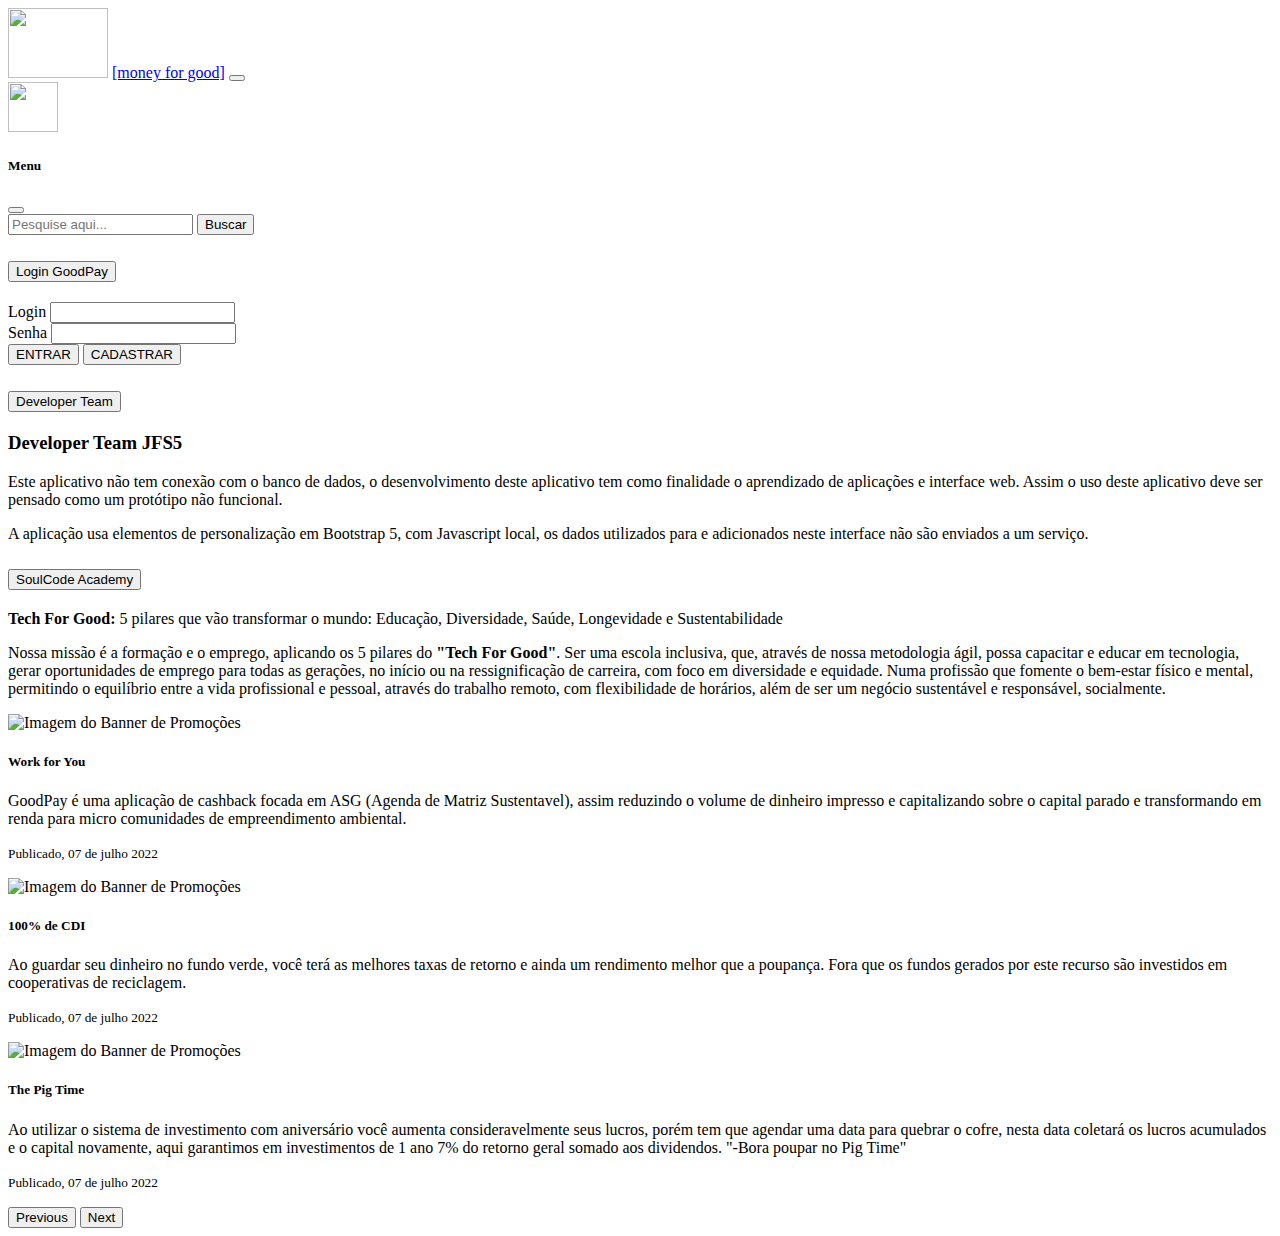
==== index.html @ ce512771 "Atualização de Aula" ====
<!DOCTYPE html>
<html lang="pt-br">

<head>
    <meta charset="UTF-8">
    <meta http-equiv="X-UA-Compatible" content="IE=edge">
    <meta name="viewport" content="width=device-width, initial-scale=1.0">
    <title>Goodpay</title>
    <link href="https://cdn.jsdelivr.net/npm/bootstrap@5.2.1/dist/css/bootstrap.min.css" rel="stylesheet"
        integrity="sha384-iYQeCzEYFbKjA/T2uDLTpkwGzCiq6soy8tYaI1GyVh/UjpbCx/TYkiZhlZB6+fzT" crossorigin="anonymous">
    <link rel="stylesheet" href="./css/styles.css">
</head>

<body>
    <header>
        <nav class="navbar bg-light">
            <div class="container-fluid">
                <img src="./img/logo/GoodPayBanner.png" width="100" height="70" alt="">
                <a class="navbar-brand" href="#">[money for good]</a>
                <button class="navbar-toggler" type="button" data-bs-toggle="offcanvas"
                    data-bs-target="#offcanvasNavbar" aria-controls="offcanvasNavbar">
                    <span class="navbar-toggler-icon"></span>
                </button>
                <div class="offcanvas offcanvas-end" tabindex="-1" id="offcanvasNavbar"
                    aria-labelledby="offcanvasNavbarLabel">
                    <div class="offcanvas-header">
                        <img src="./img/logo/GoodPay.png" width="50" height="50" alt="">
                        <h5 class="offcanvas-title" id="offcanvasNavbarLabel">Menu</h5>
                        <button type="button" class="btn-close" data-bs-dismiss="offcanvas" aria-label="Close"></button>
                    </div>
                    <div class="offcanvas-body">

                        <form class="d-flex" role="search">
                            <input class="form-control me-2" type="search" placeholder="Pesquise aqui..."
                                aria-label="Search">
                            <button class="btn btn-outline-success" type="submit">Buscar</button>
                        </form>
                        <div class="accordion mt-3" id="accordionExample">
                            <div class="accordion-item">
                                <h2 class="accordion-header" id="headingOne">
                                    <button class="accordion-button" type="button" data-bs-toggle="collapse"
                                        data-bs-target="#collapseOne" aria-expanded="true" aria-controls="collapseOne">
                                        Login GoodPay
                                    </button>
                                </h2>
                                <div id="collapseOne" class="accordion-collapse collapse " aria-labelledby="headingOne"
                                    data-bs-parent="#accordionExample">
                                    <div class="accordion-body">
                                        <div class="input-group input-group-lg">

                                            <span class="input-group-text mb-3" id="inputGroup-sizing-lg">Login</span>
                                            <input type="text" class="form-control mb-3"
                                                aria-label="Sizing example input"
                                                aria-describedby="inputGroup-sizing-lg">
                                        </div>

                                        <div class="input-group input-group-lg">
                                            <span class="input-group-text mb-3" id="inputGroup-sizing-lg">Senha</span>
                                            <input type="password" class="form-control mb-3"
                                                aria-label="Sizing example input"
                                                aria-describedby="inputGroup-sizing-lg">
                                        </div>
                                        <div class="d-grid gap-2">
                                            <button class="btn btn-outline-success" type="button">ENTRAR </button>
                                            <button class="btn btn-outline-dark" type="button"
                                                onclick="cadastrar()">CADASTRAR</button>
                                        </div>

                                    </div>
                                </div>
                            </div>
                            <div class="accordion-item">
                                <h2 class="accordion-header" id="headingTwo">
                                    <button class="accordion-button collapsed" type="button" data-bs-toggle="collapse"
                                        data-bs-target="#collapseTwo" aria-expanded="false" aria-controls="collapseTwo">
                                        Developer Team
                                    </button>
                                </h2>
                                <div id="collapseTwo" class="accordion-collapse collapse" aria-labelledby="headingTwo"
                                    data-bs-parent="#accordionExample">
                                    <div class="accordion-body">
                                        <h3>Developer Team <span class="badge bg-success
                                    ">JFS5</span></h3>
                                        <p>Este aplicativo não tem conexão com o banco de dados, o
                                            desenvolvimento deste aplicativo tem como finalidade o
                                            aprendizado de aplicações e interface web. Assim o uso
                                            deste aplicativo deve ser pensado como um protótipo não
                                            funcional.
                                        </p>
                                        <p>A aplicação usa elementos de personalização em Bootstrap
                                            5, com Javascript local, os dados utilizados para e
                                            adicionados neste interface não são enviados a um
                                            serviço.
                                        </p>
                                    </div>
                                </div>
                            </div>
                            <div class="accordion-item">
                                <h2 class="accordion-header" id="headingThree">
                                    <button class="accordion-button collapsed" type="button" data-bs-toggle="collapse"
                                        data-bs-target="#collapseThree" aria-expanded="false"
                                        aria-controls="collapseThree">
                                        SoulCode Academy
                                    </button>
                                </h2>
                                <div id="collapseThree" class="accordion-collapse collapse"
                                    aria-labelledby="headingThree" data-bs-parent="#accordionExample">
                                    <div class="accordion-body">
                                        <p>
                                            <strong>Tech For Good:</strong> 5 pilares que vão transformar o mundo:
                                            Educação, Diversidade, Saúde, Longevidade e
                                            Sustentabilidade
                                        </p>
                                        <p>
                                            Nossa missão é a formação e o emprego, aplicando os 5
                                            pilares do <strong>"Tech For Good"</strong>. Ser uma escola inclusiva,
                                            que, através de nossa metodologia ágil, possa capacitar
                                            e educar em tecnologia, gerar oportunidades de emprego
                                            para todas as gerações, no início ou na ressignificação
                                            de carreira, com foco em diversidade e equidade. Numa
                                            profissão que fomente o bem-estar físico e mental,
                                            permitindo o equilíbrio entre a vida profissional e
                                            pessoal, através do trabalho remoto, com flexibilidade
                                            de horários, além de ser um negócio sustentável e
                                            responsável, socialmente.
                                        </p>
                                    </div>
                                </div>
                            </div>
                        </div>
                    </div>
                </div>
            </div>
        </nav>
    </header>
    <main class="mt-5">
        <div class="container">
        <div
          id="carouselExampleControls"
          class="carousel slide"
          data-bs-ride="carousel"
        >
          <div class="carousel-inner">
            <div class="carousel-item active">
              <div class="card mb-3">
                <img
                  src="img/banner/BannerGoodPay.png"
                  class="card-img-top"
                  alt="Imagem do Banner de Promoções"
                />
                <div class="card-body">
                  <h5 class="card-title">Work for You</h5>
                  <p class="card-text">
                    GoodPay é uma aplicação de cashback focada em ASG (Agenda de
                    Matriz Sustentavel), assim reduzindo o volume de dinheiro
                    impresso e capitalizando sobre o capital parado e
                    transformando em renda para micro comunidades de
                    empreendimento ambiental.
                  </p>
                  <p class="card-text">
                    <small class="text-muted"
                      >Publicado, 07 de julho 2022</small
                    >
                  </p>
                </div>
              </div>
            </div>
            <div class="carousel-item">
              <div class="card mb-3">
                <img
                  src="img/banner/BannerGoodPay2.png"
                  class="card-img-top"
                  alt="Imagem do Banner de Promoções"
                />
                <div class="card-body">
                  <h5 class="card-title">100% de CDI</h5>
                  <p class="card-text">
                    Ao guardar seu dinheiro no fundo verde, você terá as
                    melhores taxas de retorno e ainda um rendimento melhor que a
                    poupança. Fora que os fundos gerados por este recurso são
                    investidos em cooperativas de reciclagem.
                  </p>
                  <p class="card-text">
                    <small class="text-muted"
                      >Publicado, 07 de julho 2022</small
                    >
                  </p>
                </div>
              </div>
            </div>
            <div class="carousel-item">
              <div class="card mb-3">
                <img
                  src="img/banner/BannerGoodPay3.png"
                  class="card-img-top"
                  alt="Imagem do Banner de Promoções"
                />
                <div class="card-body">
                  <h5 class="card-title">The Pig Time</h5>
                  <p class="card-text">
                    Ao utilizar o sistema de investimento com aniversário você
                    aumenta consideravelmente seus lucros, porém tem que agendar
                    uma data para quebrar o cofre, nesta data coletará os lucros
                    acumulados e o capital novamente, aqui garantimos em
                    investimentos de 1 ano 7% do retorno geral somado aos
                    dividendos. "-Bora poupar no Pig Time"
                  </p>
                  <p class="card-text">
                    <small class="text-muted"
                      >Publicado, 07 de julho 2022</small
                    >
                  </p>
                </div>
              </div>
            </div>
          </div>
          <button
            class="carousel-control-prev"
            type="button"
            data-bs-target="#carouselExampleControls"
            data-bs-slide="prev"
          >
            <span class="carousel-control-prev-icon" aria-hidden="true"></span>
            <span class="visually-hidden">Previous</span>
          </button>
          <button
            class="carousel-control-next"
            type="button"
            data-bs-target="#carouselExampleControls"
            data-bs-slide="next"
          >
            <span class="carousel-control-next-icon" aria-hidden="true"></span>
            <span class="visually-hidden">Next</span>
          </button>
        </div>
    </div>
    </main>

    <!-- JavaScript Bundle with Popper -->
    <script src="https://cdn.jsdelivr.net/npm/bootstrap@5.2.1/dist/js/bootstrap.bundle.min.js"
        integrity="sha384-u1OknCvxWvY5kfmNBILK2hRnQC3Pr17a+RTT6rIHI7NnikvbZlHgTPOOmMi466C8"
        crossorigin="anonymous"></script>
</body>

</html>
---- css/styles.css ----
*{
    box-sizing: border-box;
}
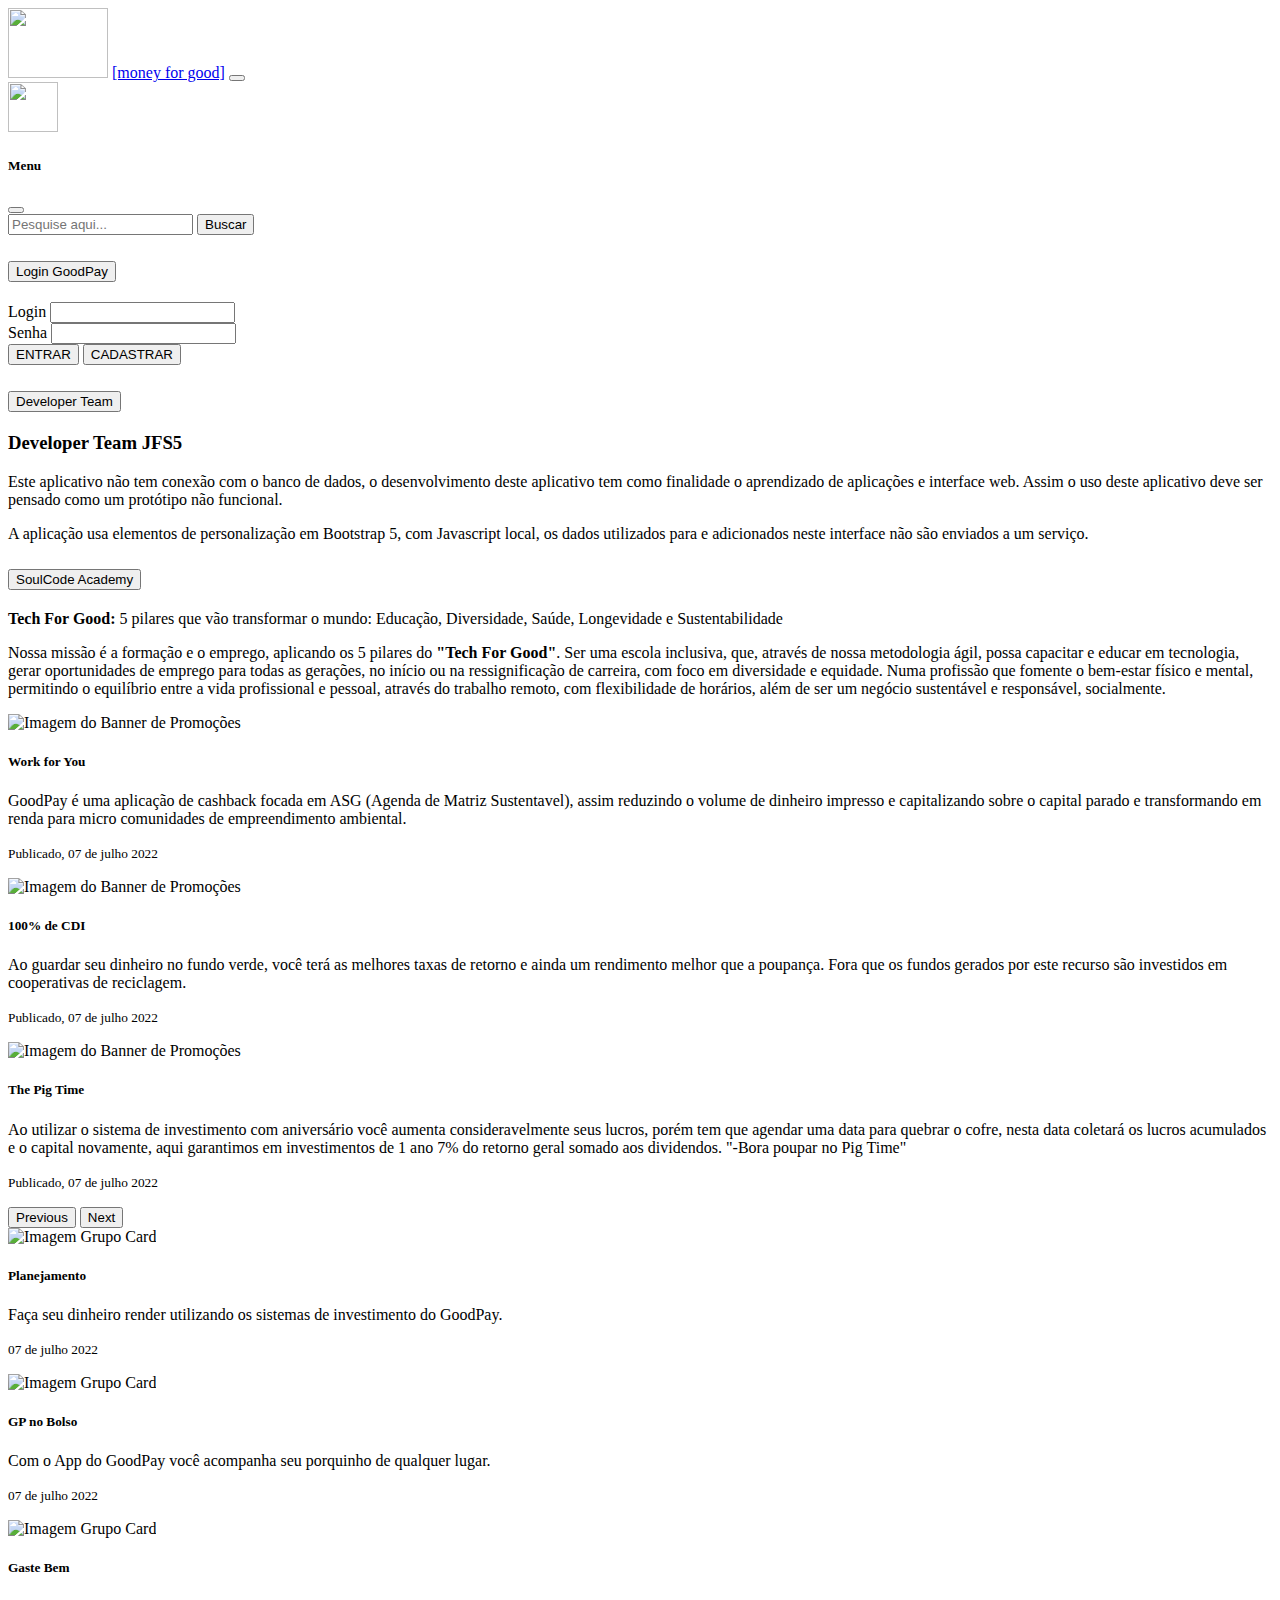
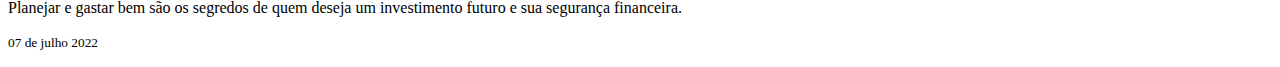
==== commit ff472995: "add cards" ====
--- a/index.html
+++ b/index.html
@@ -2,244 +2,244 @@
 <html lang="pt-br">
 
 <head>
-    <meta charset="UTF-8">
-    <meta http-equiv="X-UA-Compatible" content="IE=edge">
-    <meta name="viewport" content="width=device-width, initial-scale=1.0">
-    <title>Goodpay</title>
-    <link href="https://cdn.jsdelivr.net/npm/bootstrap@5.2.1/dist/css/bootstrap.min.css" rel="stylesheet"
-        integrity="sha384-iYQeCzEYFbKjA/T2uDLTpkwGzCiq6soy8tYaI1GyVh/UjpbCx/TYkiZhlZB6+fzT" crossorigin="anonymous">
-    <link rel="stylesheet" href="./css/styles.css">
+  <meta charset="UTF-8">
+  <meta http-equiv="X-UA-Compatible" content="IE=edge">
+  <meta name="viewport" content="width=device-width, initial-scale=1.0">
+  <title>Goodpay</title>
+  <link href="https://cdn.jsdelivr.net/npm/bootstrap@5.2.1/dist/css/bootstrap.min.css" rel="stylesheet"
+    integrity="sha384-iYQeCzEYFbKjA/T2uDLTpkwGzCiq6soy8tYaI1GyVh/UjpbCx/TYkiZhlZB6+fzT" crossorigin="anonymous">
+  <link rel="stylesheet" href="./css/styles.css">
+  
 </head>
 
 <body>
-    <header>
-        <nav class="navbar bg-light">
-            <div class="container-fluid">
-                <img src="./img/logo/GoodPayBanner.png" width="100" height="70" alt="">
-                <a class="navbar-brand" href="#">[money for good]</a>
-                <button class="navbar-toggler" type="button" data-bs-toggle="offcanvas"
-                    data-bs-target="#offcanvasNavbar" aria-controls="offcanvasNavbar">
-                    <span class="navbar-toggler-icon"></span>
-                </button>
-                <div class="offcanvas offcanvas-end" tabindex="-1" id="offcanvasNavbar"
-                    aria-labelledby="offcanvasNavbarLabel">
-                    <div class="offcanvas-header">
-                        <img src="./img/logo/GoodPay.png" width="50" height="50" alt="">
-                        <h5 class="offcanvas-title" id="offcanvasNavbarLabel">Menu</h5>
-                        <button type="button" class="btn-close" data-bs-dismiss="offcanvas" aria-label="Close"></button>
+  <header>
+    <nav class="navbar bg-light">
+      <div class="container-fluid">
+        <img src="./img/logo/GoodPayBanner.png" width="100" height="70" alt="">
+        <a class="navbar-brand" href="#">[money for good]</a>
+        <button class="navbar-toggler" type="button" data-bs-toggle="offcanvas" data-bs-target="#offcanvasNavbar"
+          aria-controls="offcanvasNavbar">
+          <span class="navbar-toggler-icon"></span>
+        </button>
+        <div class="offcanvas offcanvas-end" tabindex="-1" id="offcanvasNavbar" aria-labelledby="offcanvasNavbarLabel">
+          <div class="offcanvas-header">
+            <img src="./img/logo/GoodPay.png" width="50" height="50" alt="">
+            <h5 class="offcanvas-title" id="offcanvasNavbarLabel">Menu</h5>
+            <button type="button" class="btn-close" data-bs-dismiss="offcanvas" aria-label="Close"></button>
+          </div>
+          <div class="offcanvas-body">
+
+            <form class="d-flex" role="search">
+              <input class="form-control me-2" type="search" placeholder="Pesquise aqui..." aria-label="Search">
+              <button class="btn btn-outline-success" type="submit">Buscar</button>
+            </form>
+            <div class="accordion mt-3" id="accordionExample">
+              <div class="accordion-item">
+                <h2 class="accordion-header" id="headingOne">
+                  <button class="accordion-button" type="button" data-bs-toggle="collapse" data-bs-target="#collapseOne"
+                    aria-expanded="true" aria-controls="collapseOne">
+                    Login GoodPay
+                  </button>
+                </h2>
+                <div id="collapseOne" class="accordion-collapse collapse " aria-labelledby="headingOne"
+                  data-bs-parent="#accordionExample">
+                  <div class="accordion-body">
+                    <div class="input-group input-group-lg">
+
+                      <span class="input-group-text mb-3" id="inputGroup-sizing-lg">Login</span>
+                      <input type="text" class="form-control mb-3" aria-label="Sizing example input"
+                        aria-describedby="inputGroup-sizing-lg">
                     </div>
-                    <div class="offcanvas-body">
-
-                        <form class="d-flex" role="search">
-                            <input class="form-control me-2" type="search" placeholder="Pesquise aqui..."
-                                aria-label="Search">
-                            <button class="btn btn-outline-success" type="submit">Buscar</button>
-                        </form>
-                        <div class="accordion mt-3" id="accordionExample">
-                            <div class="accordion-item">
-                                <h2 class="accordion-header" id="headingOne">
-                                    <button class="accordion-button" type="button" data-bs-toggle="collapse"
-                                        data-bs-target="#collapseOne" aria-expanded="true" aria-controls="collapseOne">
-                                        Login GoodPay
-                                    </button>
-                                </h2>
-                                <div id="collapseOne" class="accordion-collapse collapse " aria-labelledby="headingOne"
-                                    data-bs-parent="#accordionExample">
-                                    <div class="accordion-body">
-                                        <div class="input-group input-group-lg">
-
-                                            <span class="input-group-text mb-3" id="inputGroup-sizing-lg">Login</span>
-                                            <input type="text" class="form-control mb-3"
-                                                aria-label="Sizing example input"
-                                                aria-describedby="inputGroup-sizing-lg">
-                                        </div>
-
-                                        <div class="input-group input-group-lg">
-                                            <span class="input-group-text mb-3" id="inputGroup-sizing-lg">Senha</span>
-                                            <input type="password" class="form-control mb-3"
-                                                aria-label="Sizing example input"
-                                                aria-describedby="inputGroup-sizing-lg">
-                                        </div>
-                                        <div class="d-grid gap-2">
-                                            <button class="btn btn-outline-success" type="button">ENTRAR </button>
-                                            <button class="btn btn-outline-dark" type="button"
-                                                onclick="cadastrar()">CADASTRAR</button>
-                                        </div>
-
-                                    </div>
-                                </div>
-                            </div>
-                            <div class="accordion-item">
-                                <h2 class="accordion-header" id="headingTwo">
-                                    <button class="accordion-button collapsed" type="button" data-bs-toggle="collapse"
-                                        data-bs-target="#collapseTwo" aria-expanded="false" aria-controls="collapseTwo">
-                                        Developer Team
-                                    </button>
-                                </h2>
-                                <div id="collapseTwo" class="accordion-collapse collapse" aria-labelledby="headingTwo"
-                                    data-bs-parent="#accordionExample">
-                                    <div class="accordion-body">
-                                        <h3>Developer Team <span class="badge bg-success
+
+                    <div class="input-group input-group-lg">
+                      <span class="input-group-text mb-3" id="inputGroup-sizing-lg">Senha</span>
+                      <input type="password" class="form-control mb-3" aria-label="Sizing example input"
+                        aria-describedby="inputGroup-sizing-lg">
+                    </div>
+                    <div class="d-grid gap-2">
+                      <button class="btn btn-outline-success" type="button">ENTRAR </button>
+                      <button class="btn btn-outline-dark" type="button" onclick="cadastrar()">CADASTRAR</button>
+                    </div>
+
+                  </div>
+                </div>
+              </div>
+              <div class="accordion-item">
+                <h2 class="accordion-header" id="headingTwo">
+                  <button class="accordion-button collapsed" type="button" data-bs-toggle="collapse"
+                    data-bs-target="#collapseTwo" aria-expanded="false" aria-controls="collapseTwo">
+                    Developer Team
+                  </button>
+                </h2>
+                <div id="collapseTwo" class="accordion-collapse collapse" aria-labelledby="headingTwo"
+                  data-bs-parent="#accordionExample">
+                  <div class="accordion-body">
+                    <h3>Developer Team <span class="badge bg-success
                                     ">JFS5</span></h3>
-                                        <p>Este aplicativo não tem conexão com o banco de dados, o
-                                            desenvolvimento deste aplicativo tem como finalidade o
-                                            aprendizado de aplicações e interface web. Assim o uso
-                                            deste aplicativo deve ser pensado como um protótipo não
-                                            funcional.
-                                        </p>
-                                        <p>A aplicação usa elementos de personalização em Bootstrap
-                                            5, com Javascript local, os dados utilizados para e
-                                            adicionados neste interface não são enviados a um
-                                            serviço.
-                                        </p>
-                                    </div>
-                                </div>
-                            </div>
-                            <div class="accordion-item">
-                                <h2 class="accordion-header" id="headingThree">
-                                    <button class="accordion-button collapsed" type="button" data-bs-toggle="collapse"
-                                        data-bs-target="#collapseThree" aria-expanded="false"
-                                        aria-controls="collapseThree">
-                                        SoulCode Academy
-                                    </button>
-                                </h2>
-                                <div id="collapseThree" class="accordion-collapse collapse"
-                                    aria-labelledby="headingThree" data-bs-parent="#accordionExample">
-                                    <div class="accordion-body">
-                                        <p>
-                                            <strong>Tech For Good:</strong> 5 pilares que vão transformar o mundo:
-                                            Educação, Diversidade, Saúde, Longevidade e
-                                            Sustentabilidade
-                                        </p>
-                                        <p>
-                                            Nossa missão é a formação e o emprego, aplicando os 5
-                                            pilares do <strong>"Tech For Good"</strong>. Ser uma escola inclusiva,
-                                            que, através de nossa metodologia ágil, possa capacitar
-                                            e educar em tecnologia, gerar oportunidades de emprego
-                                            para todas as gerações, no início ou na ressignificação
-                                            de carreira, com foco em diversidade e equidade. Numa
-                                            profissão que fomente o bem-estar físico e mental,
-                                            permitindo o equilíbrio entre a vida profissional e
-                                            pessoal, através do trabalho remoto, com flexibilidade
-                                            de horários, além de ser um negócio sustentável e
-                                            responsável, socialmente.
-                                        </p>
-                                    </div>
-                                </div>
-                            </div>
-                        </div>
-                    </div>
+                    <p>Este aplicativo não tem conexão com o banco de dados, o
+                      desenvolvimento deste aplicativo tem como finalidade o
+                      aprendizado de aplicações e interface web. Assim o uso
+                      deste aplicativo deve ser pensado como um protótipo não
+                      funcional.
+                    </p>
+                    <p>A aplicação usa elementos de personalização em Bootstrap
+                      5, com Javascript local, os dados utilizados para e
+                      adicionados neste interface não são enviados a um
+                      serviço.
+                    </p>
+                  </div>
                 </div>
-            </div>
-        </nav>
-    </header>
-    <main class="mt-5">
-        <div class="container">
-        <div
-          id="carouselExampleControls"
-          class="carousel slide"
-          data-bs-ride="carousel"
-        >
-          <div class="carousel-inner">
-            <div class="carousel-item active">
-              <div class="card mb-3">
-                <img
-                  src="img/banner/BannerGoodPay.png"
-                  class="card-img-top"
-                  alt="Imagem do Banner de Promoções"
-                />
-                <div class="card-body">
-                  <h5 class="card-title">Work for You</h5>
-                  <p class="card-text">
-                    GoodPay é uma aplicação de cashback focada em ASG (Agenda de
-                    Matriz Sustentavel), assim reduzindo o volume de dinheiro
-                    impresso e capitalizando sobre o capital parado e
-                    transformando em renda para micro comunidades de
-                    empreendimento ambiental.
-                  </p>
-                  <p class="card-text">
-                    <small class="text-muted"
-                      >Publicado, 07 de julho 2022</small
-                    >
-                  </p>
+              </div>
+              <div class="accordion-item">
+                <h2 class="accordion-header" id="headingThree">
+                  <button class="accordion-button collapsed" type="button" data-bs-toggle="collapse"
+                    data-bs-target="#collapseThree" aria-expanded="false" aria-controls="collapseThree">
+                    SoulCode Academy
+                  </button>
+                </h2>
+                <div id="collapseThree" class="accordion-collapse collapse" aria-labelledby="headingThree"
+                  data-bs-parent="#accordionExample">
+                  <div class="accordion-body">
+                    <p>
+                      <strong>Tech For Good:</strong> 5 pilares que vão transformar o mundo:
+                      Educação, Diversidade, Saúde, Longevidade e
+                      Sustentabilidade
+                    </p>
+                    <p>
+                      Nossa missão é a formação e o emprego, aplicando os 5
+                      pilares do <strong>"Tech For Good"</strong>. Ser uma escola inclusiva,
+                      que, através de nossa metodologia ágil, possa capacitar
+                      e educar em tecnologia, gerar oportunidades de emprego
+                      para todas as gerações, no início ou na ressignificação
+                      de carreira, com foco em diversidade e equidade. Numa
+                      profissão que fomente o bem-estar físico e mental,
+                      permitindo o equilíbrio entre a vida profissional e
+                      pessoal, através do trabalho remoto, com flexibilidade
+                      de horários, além de ser um negócio sustentável e
+                      responsável, socialmente.
+                    </p>
+                  </div>
                 </div>
               </div>
             </div>
-            <div class="carousel-item">
-              <div class="card mb-3">
-                <img
-                  src="img/banner/BannerGoodPay2.png"
-                  class="card-img-top"
-                  alt="Imagem do Banner de Promoções"
-                />
-                <div class="card-body">
-                  <h5 class="card-title">100% de CDI</h5>
-                  <p class="card-text">
-                    Ao guardar seu dinheiro no fundo verde, você terá as
-                    melhores taxas de retorno e ainda um rendimento melhor que a
-                    poupança. Fora que os fundos gerados por este recurso são
-                    investidos em cooperativas de reciclagem.
-                  </p>
-                  <p class="card-text">
-                    <small class="text-muted"
-                      >Publicado, 07 de julho 2022</small
-                    >
-                  </p>
-                </div>
-              </div>
-            </div>
-            <div class="carousel-item">
-              <div class="card mb-3">
-                <img
-                  src="img/banner/BannerGoodPay3.png"
-                  class="card-img-top"
-                  alt="Imagem do Banner de Promoções"
-                />
-                <div class="card-body">
-                  <h5 class="card-title">The Pig Time</h5>
-                  <p class="card-text">
-                    Ao utilizar o sistema de investimento com aniversário você
-                    aumenta consideravelmente seus lucros, porém tem que agendar
-                    uma data para quebrar o cofre, nesta data coletará os lucros
-                    acumulados e o capital novamente, aqui garantimos em
-                    investimentos de 1 ano 7% do retorno geral somado aos
-                    dividendos. "-Bora poupar no Pig Time"
-                  </p>
-                  <p class="card-text">
-                    <small class="text-muted"
-                      >Publicado, 07 de julho 2022</small
-                    >
-                  </p>
-                </div>
-              </div>
-            </div>
-          </div>
-          <button
-            class="carousel-control-prev"
-            type="button"
-            data-bs-target="#carouselExampleControls"
-            data-bs-slide="prev"
-          >
-            <span class="carousel-control-prev-icon" aria-hidden="true"></span>
-            <span class="visually-hidden">Previous</span>
-          </button>
-          <button
-            class="carousel-control-next"
-            type="button"
-            data-bs-target="#carouselExampleControls"
-            data-bs-slide="next"
-          >
-            <span class="carousel-control-next-icon" aria-hidden="true"></span>
-            <span class="visually-hidden">Next</span>
-          </button>
-        </div>
+          </div>
+        </div>
+      </div>
+    </nav>
+  </header>
+  <main class="mt-5">
+    <div class="container">
+      <div id="carouselExampleControls" class="carousel slide" data-bs-ride="carousel">
+        <div class="carousel-inner">
+          <div class="carousel-item active">
+            <div class="card mb-3">
+              <img src="img/banner/BannerGoodPay.png" class="card-img-top" alt="Imagem do Banner de Promoções" />
+              <div class="card-body">
+                <h5 class="card-title">Work for You</h5>
+                <p class="card-text">
+                  GoodPay é uma aplicação de cashback focada em ASG (Agenda de
+                  Matriz Sustentavel), assim reduzindo o volume de dinheiro
+                  impresso e capitalizando sobre o capital parado e
+                  transformando em renda para micro comunidades de
+                  empreendimento ambiental.
+                </p>
+                <p class="card-text">
+                  <small class="text-muted">Publicado, 07 de julho 2022</small>
+                </p>
+              </div>
+            </div>
+          </div>
+          <div class="carousel-item">
+            <div class="card mb-3">
+              <img src="img/banner/BannerGoodPay2.png" class="card-img-top" alt="Imagem do Banner de Promoções" />
+              <div class="card-body">
+                <h5 class="card-title">100% de CDI</h5>
+                <p class="card-text">
+                  Ao guardar seu dinheiro no fundo verde, você terá as
+                  melhores taxas de retorno e ainda um rendimento melhor que a
+                  poupança. Fora que os fundos gerados por este recurso são
+                  investidos em cooperativas de reciclagem.
+                </p>
+                <p class="card-text">
+                  <small class="text-muted">Publicado, 07 de julho 2022</small>
+                </p>
+              </div>
+            </div>
+          </div>
+          <div class="carousel-item">
+            <div class="card mb-3">
+              <img src="img/banner/BannerGoodPay3.png" class="card-img-top" alt="Imagem do Banner de Promoções" />
+              <div class="card-body">
+                <h5 class="card-title">The Pig Time</h5>
+                <p class="card-text">
+                  Ao utilizar o sistema de investimento com aniversário você
+                  aumenta consideravelmente seus lucros, porém tem que agendar
+                  uma data para quebrar o cofre, nesta data coletará os lucros
+                  acumulados e o capital novamente, aqui garantimos em
+                  investimentos de 1 ano 7% do retorno geral somado aos
+                  dividendos. "-Bora poupar no Pig Time"
+                </p>
+                <p class="card-text">
+                  <small class="text-muted">Publicado, 07 de julho 2022</small>
+                </p>
+              </div>
+            </div>
+          </div>
+        </div>
+        <button class="carousel-control-prev" type="button" data-bs-target="#carouselExampleControls"
+          data-bs-slide="prev">
+          <span class="carousel-control-prev-icon" aria-hidden="true"></span>
+          <span class="visually-hidden">Previous</span>
+        </button>
+        <button class="carousel-control-next" type="button" data-bs-target="#carouselExampleControls"
+          data-bs-slide="next">
+          <span class="carousel-control-next-icon" aria-hidden="true"></span>
+          <span class="visually-hidden">Next</span>
+        </button>
+      </div>
+      <div class="card-group">
+        <div class="card">
+          <img src="img/quadrado/1.png" class="card-img-top" alt="Imagem Grupo Card">
+          <div class="card-body">
+            <h5 class="card-title">Planejamento</h5>
+            <p class="card-text">
+              Faça seu dinheiro render utilizando os
+              sistemas de investimento do GoodPay.
+            </p>
+            <p class="card-text"><small class="text-muted">07 de julho 2022</small></p>
+          </div>
+        </div>
+        <div class="card">
+          <img src="img/quadrado/2.png" class="card-img-top" alt="Imagem Grupo Card">
+          <div class="card-body">
+            <h5 class="card-title">GP no Bolso</h5>
+            <p class="card-text">
+              Com o App do GoodPay você acompanha seu porquinho 
+              de qualquer lugar.
+            </p>
+            <p class="card-text"><small class="text-muted">07 de julho 2022</small></p>
+          </div>
+        </div>
+        <div class="card">
+          <img src="img/quadrado/3.png" class="card-img-top" alt="Imagem Grupo Card">
+          <div class="card-body">
+            <h5 class="card-title">Gaste Bem</h5>
+            <p class="card-text">
+              Planejar e gastar bem são os segredos de quem deseja 
+              um investimento futuro e sua segurança financeira.
+            </p>
+            <p class="card-text"><small class="text-muted">07 de julho 2022</small></p>
+          </div>
+        </div>
+      </div>
     </div>
-    </main>
-
-    <!-- JavaScript Bundle with Popper -->
-    <script src="https://cdn.jsdelivr.net/npm/bootstrap@5.2.1/dist/js/bootstrap.bundle.min.js"
-        integrity="sha384-u1OknCvxWvY5kfmNBILK2hRnQC3Pr17a+RTT6rIHI7NnikvbZlHgTPOOmMi466C8"
-        crossorigin="anonymous"></script>
+  </main>
+
+  <!-- JavaScript Bundle with Popper -->
+  <script src="https://cdn.jsdelivr.net/npm/bootstrap@5.2.1/dist/js/bootstrap.bundle.min.js"
+    integrity="sha384-u1OknCvxWvY5kfmNBILK2hRnQC3Pr17a+RTT6rIHI7NnikvbZlHgTPOOmMi466C8"
+    crossorigin="anonymous"></script>
 </body>
 
 </html>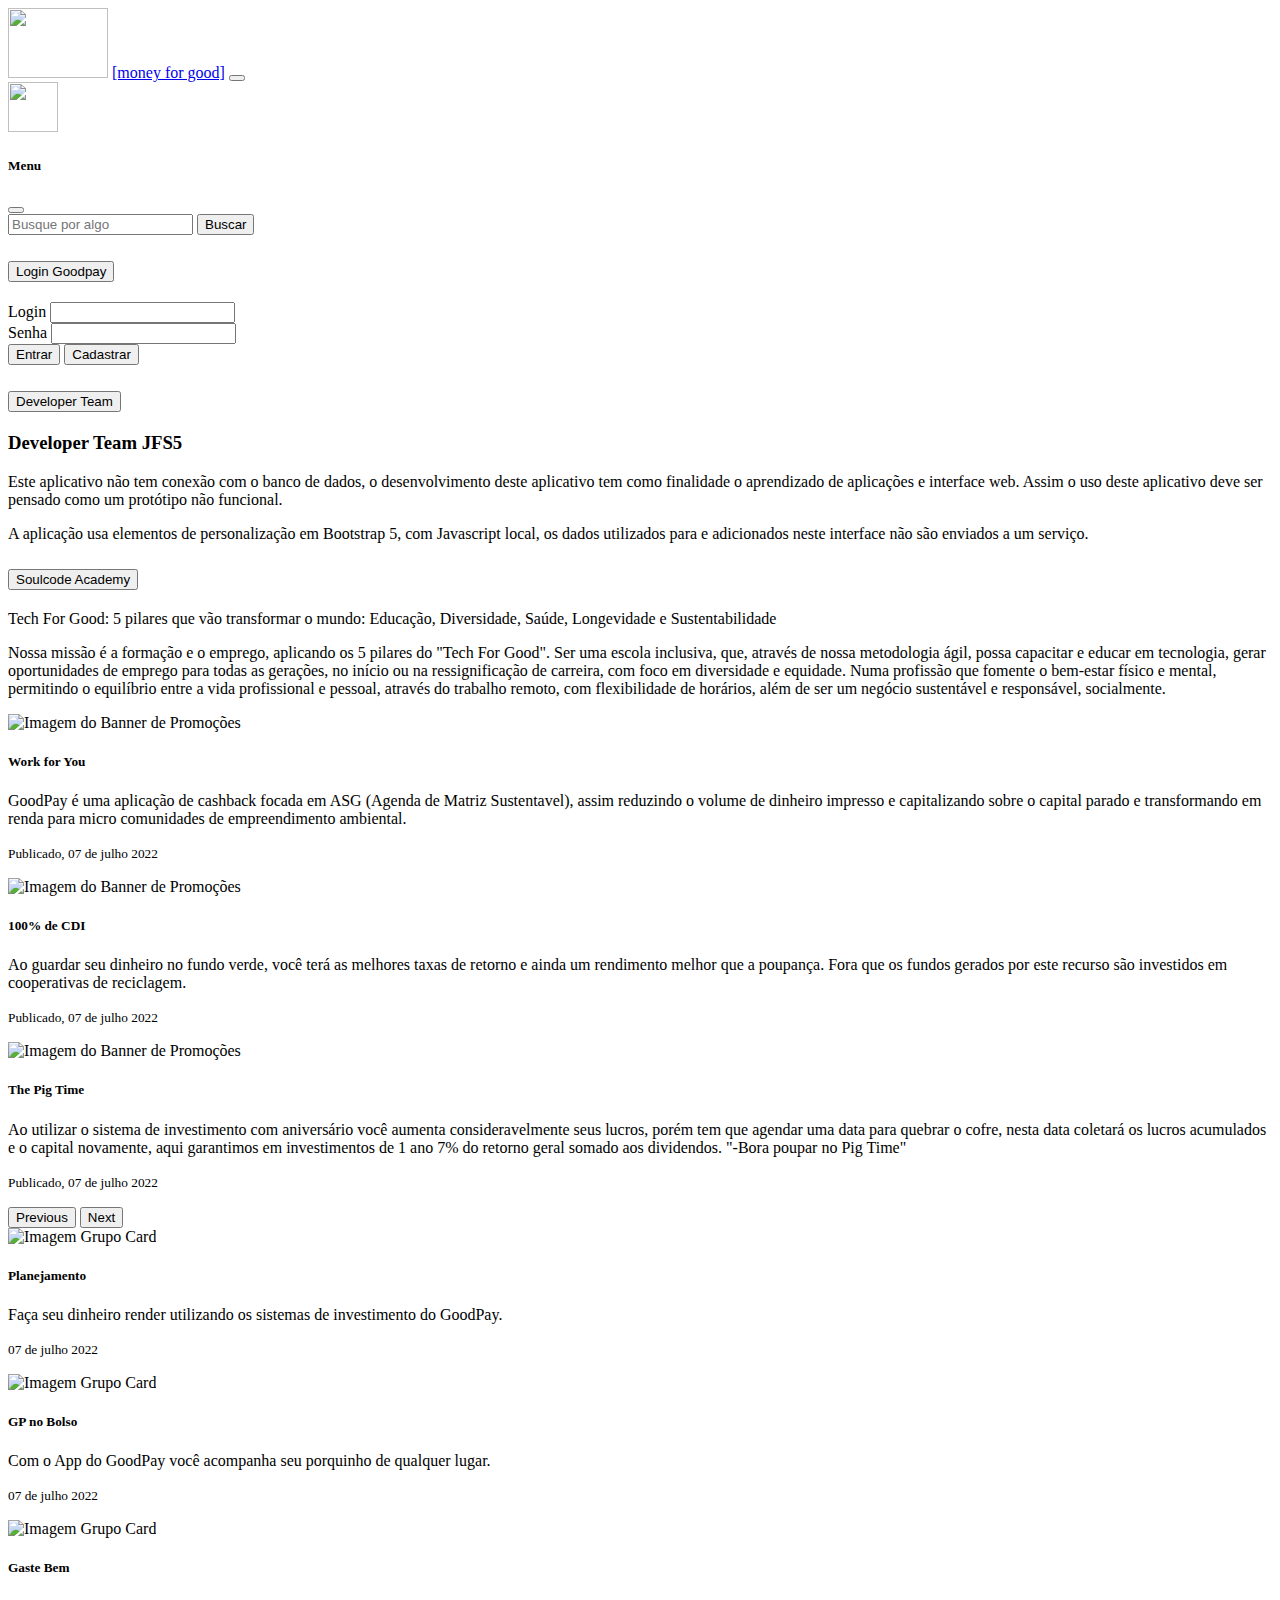
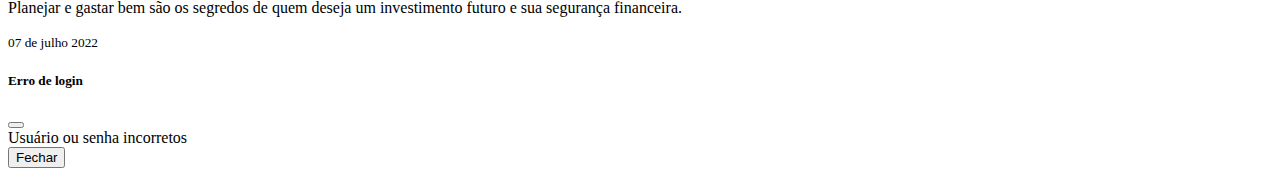
==== commit a916cd3b: "Atualização GoodPay" ====
--- a/index.html
+++ b/index.html
@@ -1,245 +1,393 @@
 <!DOCTYPE html>
-<html lang="pt-br">
+<html lang="en">
+  <head>
+    <meta charset="UTF-8" />
+    <meta http-equiv="X-UA-Compatible" content="IE=edge" />
+    <meta name="viewport" content="width=device-width, initial-scale=1.0" />
+    <title>Goodpay</title>
+    <link
+      href="https://cdn.jsdelivr.net/npm/bootstrap@5.2.1/dist/css/bootstrap.min.css"
+      rel="stylesheet"
+      integrity="sha384-iYQeCzEYFbKjA/T2uDLTpkwGzCiq6soy8tYaI1GyVh/UjpbCx/TYkiZhlZB6+fzT"
+      crossorigin="anonymous"
+    />
+    <link rel="shortcut icon" href="./img/logo/GoodPay.png" type="image/x-icon">
+  </head>
+  <body>
+    <header>
+      <nav class="navbar bg-light">
+        <div class="container-fluid">
+          <img src="./img/logo/GoodPayBanner.png" height="70" width="100" />
+          <a class="navbar-brand" href="#">[money for good]</a>
+          <button
+            class="navbar-toggler"
+            type="button"
+            data-bs-toggle="offcanvas"
+            data-bs-target="#offcanvasNavbar"
+            aria-controls="offcanvasNavbar"
+          >
+            <span class="navbar-toggler-icon"></span>
+          </button>
+          <div
+            class="offcanvas offcanvas-end"
+            tabindex="-1"
+            id="offcanvasNavbar"
+            aria-labelledby="offcanvasNavbarLabel"
+          >
+            <div class="offcanvas-header">
+              <img src="./img/logo/GoodPay.png" width="50" height="50" />
+              <h5 class="offcanvas-title" id="offcanvasNavbarLabel">Menu</h5>
+              <button
+                type="button"
+                class="btn-close"
+                data-bs-dismiss="offcanvas"
+                aria-label="Close"
+              ></button>
+            </div>
+            <div class="offcanvas-body">
+              <form class="d-flex" role="search">
+                <input
+                  class="form-control me-2"
+                  type="search"
+                  placeholder="Busque por algo"
+                  aria-label="Search"
+                />
+                <button class="btn btn-outline-success" type="submit">
+                  Buscar
+                </button>
+              </form>
+              <div class="accordion mt-3" id="accordionExample">
+                <div class="accordion-item">
+                  <h2 class="accordion-header" id="headingOne">
+                    <button
+                      class="accordion-button"
+                      type="button"
+                      data-bs-toggle="collapse"
+                      data-bs-target="#collapseOne"
+                      aria-expanded="true"
+                      aria-controls="collapseOne"
+                    >
+                      Login Goodpay
+                    </button>
+                  </h2>
+                  <div
+                    id="collapseOne"
+                    class="accordion-collapse collapse show"
+                    aria-labelledby="headingOne"
+                    data-bs-parent="#accordionExample"
+                  >
+                    <div class="accordion-body">
+                      <div class="input-group input-group-lg mb-3">
+                        <span class="input-group-text" id="inputGroup-sizing-lg"
+                          >Login</span
+                        >
+                        <input
+                          id="login"
+                          type="text"
+                          class="form-control"
+                          aria-label="Sizing example input"
+                          aria-describedby="inputGroup-sizing-lg"
+                        />
+                      </div>
+                      <div class="input-group input-group-lg mb-3">
+                        <span class="input-group-text" id="inputGroup-sizing-lg"
+                          >Senha</span
+                        >
+                        <input
+                          id="senha"
+                          type="password"
+                          class="form-control"
+                          aria-label="Sizing example input"
+                          aria-describedby="inputGroup-sizing-lg"
+                        />
+                      </div>
+                      <div class="d-grid gap-2">
+                        <button id="btnEntrar" class="btn btn-outline-success" type="button">
+                          Entrar
+                        </button>
+                        <button class="btn btn-outline-dark" type="button">
+                          Cadastrar
+                        </button>
+                      </div>
+                    </div>
+                  </div>
+                </div>
+                <div class="accordion-item">
+                  <h2 class="accordion-header" id="headingTwo">
+                    <button
+                      class="accordion-button collapsed"
+                      type="button"
+                      data-bs-toggle="collapse"
+                      data-bs-target="#collapseTwo"
+                      aria-expanded="false"
+                      aria-controls="collapseTwo"
+                    >
+                      Developer Team
+                    </button>
+                  </h2>
+                  <div
+                    id="collapseTwo"
+                    class="accordion-collapse collapse"
+                    aria-labelledby="headingTwo"
+                    data-bs-parent="#accordionExample"
+                  >
+                    <div class="accordion-body">
+                      <h3>
+                        Developer Team
+                        <span class="badge bg-success">JFS5</span>
+                      </h3>
+                      <p>
+                        Este aplicativo não tem conexão com o banco de dados, o
+                        desenvolvimento deste aplicativo tem como finalidade o
+                        aprendizado de aplicações e interface web. Assim o uso
+                        deste aplicativo deve ser pensado como um protótipo não
+                        funcional.
+                      </p>
+                      <p>
+                        A aplicação usa elementos de personalização em Bootstrap
+                        5, com Javascript local, os dados utilizados para e
+                        adicionados neste interface não são enviados a um
+                        serviço.
+                      </p>
+                    </div>
+                  </div>
+                </div>
+                <div class="accordion-item">
+                  <h2 class="accordion-header" id="headingThree">
+                    <button
+                      class="accordion-button collapsed"
+                      type="button"
+                      data-bs-toggle="collapse"
+                      data-bs-target="#collapseThree"
+                      aria-expanded="false"
+                      aria-controls="collapseThree"
+                    >
+                      Soulcode Academy
+                    </button>
+                  </h2>
+                  <div
+                    id="collapseThree"
+                    class="accordion-collapse collapse"
+                    aria-labelledby="headingThree"
+                    data-bs-parent="#accordionExample"
+                  >
+                    <div class="accordion-body">
+                      <p>
+                        Tech For Good: 5 pilares que vão transformar o mundo:
+                        Educação, Diversidade, Saúde, Longevidade e
+                        Sustentabilidade
+                      </p>
+                      <p>
+                        Nossa missão é a formação e o emprego, aplicando os 5
+                        pilares do "Tech For Good". Ser uma escola inclusiva,
+                        que, através de nossa metodologia ágil, possa capacitar
+                        e educar em tecnologia, gerar oportunidades de emprego
+                        para todas as gerações, no início ou na ressignificação
+                        de carreira, com foco em diversidade e equidade. Numa
+                        profissão que fomente o bem-estar físico e mental,
+                        permitindo o equilíbrio entre a vida profissional e
+                        pessoal, através do trabalho remoto, com flexibilidade
+                        de horários, além de ser um negócio sustentável e
+                        responsável, socialmente.
+                      </p>
+                    </div>
+                  </div>
+                </div>
+              </div>
+            </div>
+          </div>
+        </div>
+      </nav>
+    </header>
 
-<head>
-  <meta charset="UTF-8">
-  <meta http-equiv="X-UA-Compatible" content="IE=edge">
-  <meta name="viewport" content="width=device-width, initial-scale=1.0">
-  <title>Goodpay</title>
-  <link href="https://cdn.jsdelivr.net/npm/bootstrap@5.2.1/dist/css/bootstrap.min.css" rel="stylesheet"
-    integrity="sha384-iYQeCzEYFbKjA/T2uDLTpkwGzCiq6soy8tYaI1GyVh/UjpbCx/TYkiZhlZB6+fzT" crossorigin="anonymous">
-  <link rel="stylesheet" href="./css/styles.css">
-  
-</head>
+    <main class="mt-5">
+      <div class="container">
+        <div
+          id="carouselExampleControls"
+          class="carousel slide"
+          data-bs-ride="carousel"
+        >
+          <div class="carousel-inner">
+            <div class="carousel-item active">
+              <div class="card mb-3">
+                <img
+                  src="img/banner/BannerGoodPay.png"
+                  class="card-img-top"
+                  alt="Imagem do Banner de Promoções"
+                />
+                <div class="card-body">
+                  <h5 class="card-title">Work for You</h5>
+                  <p class="card-text">
+                    GoodPay é uma aplicação de cashback focada em ASG (Agenda de
+                    Matriz Sustentavel), assim reduzindo o volume de dinheiro
+                    impresso e capitalizando sobre o capital parado e
+                    transformando em renda para micro comunidades de
+                    empreendimento ambiental.
+                  </p>
+                  <p class="card-text">
+                    <small class="text-muted"
+                      >Publicado, 07 de julho 2022</small
+                    >
+                  </p>
+                </div>
+              </div>
+            </div>
+            <div class="carousel-item">
+              <div class="card mb-3">
+                <img
+                  src="img/banner/BannerGoodPay2.png"
+                  class="card-img-top"
+                  alt="Imagem do Banner de Promoções"
+                />
+                <div class="card-body">
+                  <h5 class="card-title">100% de CDI</h5>
+                  <p class="card-text">
+                    Ao guardar seu dinheiro no fundo verde, você terá as
+                    melhores taxas de retorno e ainda um rendimento melhor que a
+                    poupança. Fora que os fundos gerados por este recurso são
+                    investidos em cooperativas de reciclagem.
+                  </p>
+                  <p class="card-text">
+                    <small class="text-muted"
+                      >Publicado, 07 de julho 2022</small
+                    >
+                  </p>
+                </div>
+              </div>
+            </div>
+            <div class="carousel-item">
+              <div class="card mb-3">
+                <img
+                  src="img/banner/BannerGoodPay3.png"
+                  class="card-img-top"
+                  alt="Imagem do Banner de Promoções"
+                />
+                <div class="card-body">
+                  <h5 class="card-title">The Pig Time</h5>
+                  <p class="card-text">
+                    Ao utilizar o sistema de investimento com aniversário você
+                    aumenta consideravelmente seus lucros, porém tem que agendar
+                    uma data para quebrar o cofre, nesta data coletará os lucros
+                    acumulados e o capital novamente, aqui garantimos em
+                    investimentos de 1 ano 7% do retorno geral somado aos
+                    dividendos. "-Bora poupar no Pig Time"
+                  </p>
+                  <p class="card-text">
+                    <small class="text-muted"
+                      >Publicado, 07 de julho 2022</small
+                    >
+                  </p>
+                </div>
+              </div>
+            </div>
+          </div>
+          <button
+            class="carousel-control-prev"
+            type="button"
+            data-bs-target="#carouselExampleControls"
+            data-bs-slide="prev"
+          >
+            <span class="carousel-control-prev-icon" aria-hidden="true"></span>
+            <span class="visually-hidden">Previous</span>
+          </button>
+          <button
+            class="carousel-control-next"
+            type="button"
+            data-bs-target="#carouselExampleControls"
+            data-bs-slide="next"
+          >
+            <span class="carousel-control-next-icon" aria-hidden="true"></span>
+            <span class="visually-hidden">Next</span>
+          </button>
+        </div>
 
-<body>
-  <header>
-    <nav class="navbar bg-light">
-      <div class="container-fluid">
-        <img src="./img/logo/GoodPayBanner.png" width="100" height="70" alt="">
-        <a class="navbar-brand" href="#">[money for good]</a>
-        <button class="navbar-toggler" type="button" data-bs-toggle="offcanvas" data-bs-target="#offcanvasNavbar"
-          aria-controls="offcanvasNavbar">
-          <span class="navbar-toggler-icon"></span>
-        </button>
-        <div class="offcanvas offcanvas-end" tabindex="-1" id="offcanvasNavbar" aria-labelledby="offcanvasNavbarLabel">
-          <div class="offcanvas-header">
-            <img src="./img/logo/GoodPay.png" width="50" height="50" alt="">
-            <h5 class="offcanvas-title" id="offcanvasNavbarLabel">Menu</h5>
-            <button type="button" class="btn-close" data-bs-dismiss="offcanvas" aria-label="Close"></button>
-          </div>
-          <div class="offcanvas-body">
-
-            <form class="d-flex" role="search">
-              <input class="form-control me-2" type="search" placeholder="Pesquise aqui..." aria-label="Search">
-              <button class="btn btn-outline-success" type="submit">Buscar</button>
-            </form>
-            <div class="accordion mt-3" id="accordionExample">
-              <div class="accordion-item">
-                <h2 class="accordion-header" id="headingOne">
-                  <button class="accordion-button" type="button" data-bs-toggle="collapse" data-bs-target="#collapseOne"
-                    aria-expanded="true" aria-controls="collapseOne">
-                    Login GoodPay
-                  </button>
-                </h2>
-                <div id="collapseOne" class="accordion-collapse collapse " aria-labelledby="headingOne"
-                  data-bs-parent="#accordionExample">
-                  <div class="accordion-body">
-                    <div class="input-group input-group-lg">
-
-                      <span class="input-group-text mb-3" id="inputGroup-sizing-lg">Login</span>
-                      <input type="text" class="form-control mb-3" aria-label="Sizing example input"
-                        aria-describedby="inputGroup-sizing-lg">
-                    </div>
-
-                    <div class="input-group input-group-lg">
-                      <span class="input-group-text mb-3" id="inputGroup-sizing-lg">Senha</span>
-                      <input type="password" class="form-control mb-3" aria-label="Sizing example input"
-                        aria-describedby="inputGroup-sizing-lg">
-                    </div>
-                    <div class="d-grid gap-2">
-                      <button class="btn btn-outline-success" type="button">ENTRAR </button>
-                      <button class="btn btn-outline-dark" type="button" onclick="cadastrar()">CADASTRAR</button>
-                    </div>
-
-                  </div>
-                </div>
-              </div>
-              <div class="accordion-item">
-                <h2 class="accordion-header" id="headingTwo">
-                  <button class="accordion-button collapsed" type="button" data-bs-toggle="collapse"
-                    data-bs-target="#collapseTwo" aria-expanded="false" aria-controls="collapseTwo">
-                    Developer Team
-                  </button>
-                </h2>
-                <div id="collapseTwo" class="accordion-collapse collapse" aria-labelledby="headingTwo"
-                  data-bs-parent="#accordionExample">
-                  <div class="accordion-body">
-                    <h3>Developer Team <span class="badge bg-success
-                                    ">JFS5</span></h3>
-                    <p>Este aplicativo não tem conexão com o banco de dados, o
-                      desenvolvimento deste aplicativo tem como finalidade o
-                      aprendizado de aplicações e interface web. Assim o uso
-                      deste aplicativo deve ser pensado como um protótipo não
-                      funcional.
-                    </p>
-                    <p>A aplicação usa elementos de personalização em Bootstrap
-                      5, com Javascript local, os dados utilizados para e
-                      adicionados neste interface não são enviados a um
-                      serviço.
-                    </p>
-                  </div>
-                </div>
-              </div>
-              <div class="accordion-item">
-                <h2 class="accordion-header" id="headingThree">
-                  <button class="accordion-button collapsed" type="button" data-bs-toggle="collapse"
-                    data-bs-target="#collapseThree" aria-expanded="false" aria-controls="collapseThree">
-                    SoulCode Academy
-                  </button>
-                </h2>
-                <div id="collapseThree" class="accordion-collapse collapse" aria-labelledby="headingThree"
-                  data-bs-parent="#accordionExample">
-                  <div class="accordion-body">
-                    <p>
-                      <strong>Tech For Good:</strong> 5 pilares que vão transformar o mundo:
-                      Educação, Diversidade, Saúde, Longevidade e
-                      Sustentabilidade
-                    </p>
-                    <p>
-                      Nossa missão é a formação e o emprego, aplicando os 5
-                      pilares do <strong>"Tech For Good"</strong>. Ser uma escola inclusiva,
-                      que, através de nossa metodologia ágil, possa capacitar
-                      e educar em tecnologia, gerar oportunidades de emprego
-                      para todas as gerações, no início ou na ressignificação
-                      de carreira, com foco em diversidade e equidade. Numa
-                      profissão que fomente o bem-estar físico e mental,
-                      permitindo o equilíbrio entre a vida profissional e
-                      pessoal, através do trabalho remoto, com flexibilidade
-                      de horários, além de ser um negócio sustentável e
-                      responsável, socialmente.
-                    </p>
-                  </div>
-                </div>
-              </div>
+        <div class="card-group">
+          <div class="card">
+            <img
+              src="img/quadrado/1.png"
+              class="card-img-top"
+              alt="Imagem Grupo Card"
+            />
+            <div class="card-body">
+              <h5 class="card-title">Planejamento</h5>
+              <p class="card-text">
+                Faça seu dinheiro render utilizando os sistemas de investimento
+                do GoodPay.
+              </p>
+              <p class="card-text">
+                <small class="text-muted">07 de julho 2022</small>
+              </p>
+            </div>
+          </div>
+          <div class="card">
+            <img
+              src="img/quadrado/2.png"
+              class="card-img-top"
+              alt="Imagem Grupo Card"
+            />
+            <div class="card-body">
+              <h5 class="card-title">GP no Bolso</h5>
+              <p class="card-text">
+                Com o App do GoodPay você acompanha seu porquinho de qualquer
+                lugar.
+              </p>
+              <p class="card-text">
+                <small class="text-muted">07 de julho 2022</small>
+              </p>
+            </div>
+          </div>
+          <div class="card">
+            <img
+              src="img/quadrado/3.png"
+              class="card-img-top"
+              alt="Imagem Grupo Card"
+            />
+            <div class="card-body">
+              <h5 class="card-title">Gaste Bem</h5>
+              <p class="card-text">
+                Planejar e gastar bem são os segredos de quem deseja um
+                investimento futuro e sua segurança financeira.
+              </p>
+              <p class="card-text">
+                <small class="text-muted">07 de julho 2022</small>
+              </p>
             </div>
           </div>
         </div>
       </div>
-    </nav>
-  </header>
-  <main class="mt-5">
-    <div class="container">
-      <div id="carouselExampleControls" class="carousel slide" data-bs-ride="carousel">
-        <div class="carousel-inner">
-          <div class="carousel-item active">
-            <div class="card mb-3">
-              <img src="img/banner/BannerGoodPay.png" class="card-img-top" alt="Imagem do Banner de Promoções" />
-              <div class="card-body">
-                <h5 class="card-title">Work for You</h5>
-                <p class="card-text">
-                  GoodPay é uma aplicação de cashback focada em ASG (Agenda de
-                  Matriz Sustentavel), assim reduzindo o volume de dinheiro
-                  impresso e capitalizando sobre o capital parado e
-                  transformando em renda para micro comunidades de
-                  empreendimento ambiental.
-                </p>
-                <p class="card-text">
-                  <small class="text-muted">Publicado, 07 de julho 2022</small>
-                </p>
-              </div>
-            </div>
-          </div>
-          <div class="carousel-item">
-            <div class="card mb-3">
-              <img src="img/banner/BannerGoodPay2.png" class="card-img-top" alt="Imagem do Banner de Promoções" />
-              <div class="card-body">
-                <h5 class="card-title">100% de CDI</h5>
-                <p class="card-text">
-                  Ao guardar seu dinheiro no fundo verde, você terá as
-                  melhores taxas de retorno e ainda um rendimento melhor que a
-                  poupança. Fora que os fundos gerados por este recurso são
-                  investidos em cooperativas de reciclagem.
-                </p>
-                <p class="card-text">
-                  <small class="text-muted">Publicado, 07 de julho 2022</small>
-                </p>
-              </div>
-            </div>
-          </div>
-          <div class="carousel-item">
-            <div class="card mb-3">
-              <img src="img/banner/BannerGoodPay3.png" class="card-img-top" alt="Imagem do Banner de Promoções" />
-              <div class="card-body">
-                <h5 class="card-title">The Pig Time</h5>
-                <p class="card-text">
-                  Ao utilizar o sistema de investimento com aniversário você
-                  aumenta consideravelmente seus lucros, porém tem que agendar
-                  uma data para quebrar o cofre, nesta data coletará os lucros
-                  acumulados e o capital novamente, aqui garantimos em
-                  investimentos de 1 ano 7% do retorno geral somado aos
-                  dividendos. "-Bora poupar no Pig Time"
-                </p>
-                <p class="card-text">
-                  <small class="text-muted">Publicado, 07 de julho 2022</small>
-                </p>
-              </div>
-            </div>
-          </div>
-        </div>
-        <button class="carousel-control-prev" type="button" data-bs-target="#carouselExampleControls"
-          data-bs-slide="prev">
-          <span class="carousel-control-prev-icon" aria-hidden="true"></span>
-          <span class="visually-hidden">Previous</span>
-        </button>
-        <button class="carousel-control-next" type="button" data-bs-target="#carouselExampleControls"
-          data-bs-slide="next">
-          <span class="carousel-control-next-icon" aria-hidden="true"></span>
-          <span class="visually-hidden">Next</span>
-        </button>
-      </div>
-      <div class="card-group">
-        <div class="card">
-          <img src="img/quadrado/1.png" class="card-img-top" alt="Imagem Grupo Card">
-          <div class="card-body">
-            <h5 class="card-title">Planejamento</h5>
-            <p class="card-text">
-              Faça seu dinheiro render utilizando os
-              sistemas de investimento do GoodPay.
-            </p>
-            <p class="card-text"><small class="text-muted">07 de julho 2022</small></p>
-          </div>
-        </div>
-        <div class="card">
-          <img src="img/quadrado/2.png" class="card-img-top" alt="Imagem Grupo Card">
-          <div class="card-body">
-            <h5 class="card-title">GP no Bolso</h5>
-            <p class="card-text">
-              Com o App do GoodPay você acompanha seu porquinho 
-              de qualquer lugar.
-            </p>
-            <p class="card-text"><small class="text-muted">07 de julho 2022</small></p>
-          </div>
-        </div>
-        <div class="card">
-          <img src="img/quadrado/3.png" class="card-img-top" alt="Imagem Grupo Card">
-          <div class="card-body">
-            <h5 class="card-title">Gaste Bem</h5>
-            <p class="card-text">
-              Planejar e gastar bem são os segredos de quem deseja 
-              um investimento futuro e sua segurança financeira.
-            </p>
-            <p class="card-text"><small class="text-muted">07 de julho 2022</small></p>
+    </main>
+
+    <div
+      class="modal fade"
+      id="alertaLogin"
+      tabindex="-1"
+      aria-labelledby="exampleModalLabel"
+      aria-hidden="true"
+    >
+      <div class="modal-dialog">
+        <div class="modal-content">
+          <div class="modal-header">
+            <h5 class="modal-title" id="exampleModalLabel">Erro de login</h5>
+            <button
+              type="button"
+              class="btn-close"
+              data-bs-dismiss="modal"
+              aria-label="Close"
+            ></button>
+          </div>
+          <div class="modal-body">Usuário ou senha incorretos</div>
+          <div class="modal-footer">
+            <button type="button" class="btn btn-primary">Fechar</button>
           </div>
         </div>
       </div>
     </div>
-  </main>
 
-  <!-- JavaScript Bundle with Popper -->
-  <script src="https://cdn.jsdelivr.net/npm/bootstrap@5.2.1/dist/js/bootstrap.bundle.min.js"
-    integrity="sha384-u1OknCvxWvY5kfmNBILK2hRnQC3Pr17a+RTT6rIHI7NnikvbZlHgTPOOmMi466C8"
-    crossorigin="anonymous"></script>
-</body>
-
+    <script
+      src="https://cdn.jsdelivr.net/npm/bootstrap@5.2.1/dist/js/bootstrap.bundle.min.js"
+      integrity="sha384-u1OknCvxWvY5kfmNBILK2hRnQC3Pr17a+RTT6rIHI7NnikvbZlHgTPOOmMi466C8"
+      crossorigin="anonymous"
+    ></script>
+    <script src="./js/index.js" type="module"></script>
+  </body>
 </html>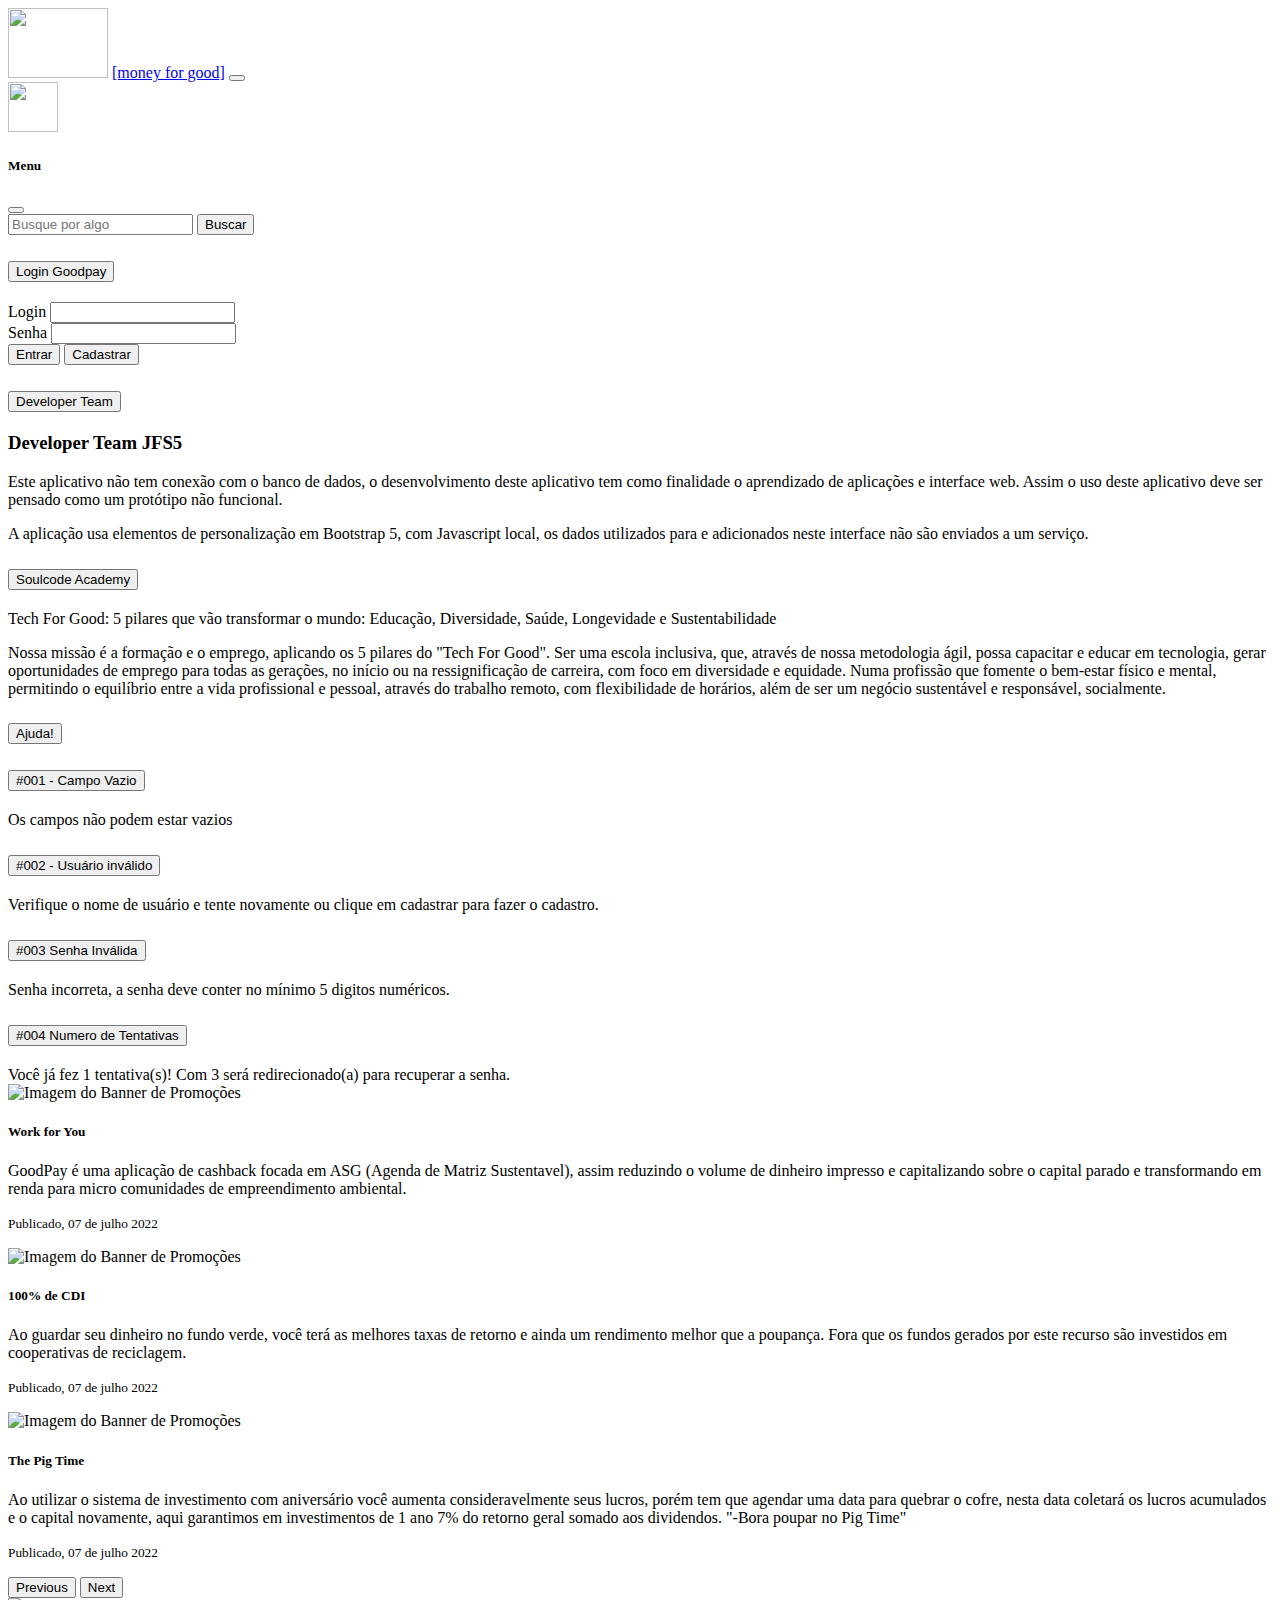
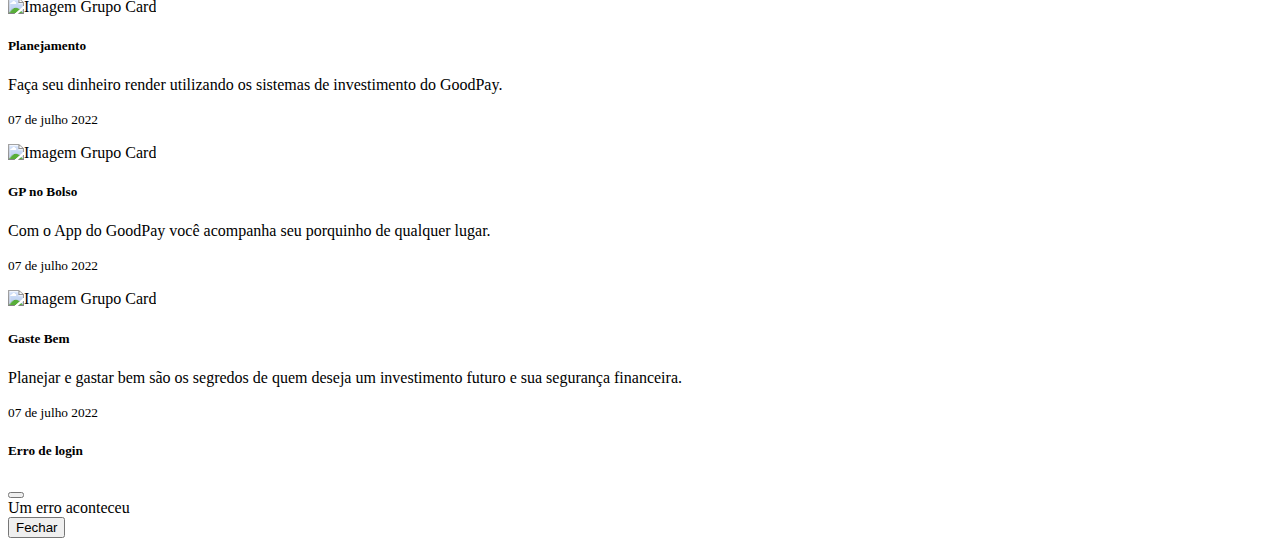
==== commit 50c3e0f8: "Montagem do sistema de erros do login e adição ao menu #31" ====
--- a/index.html
+++ b/index.html
@@ -102,7 +102,8 @@
                         />
                       </div>
                       <div class="d-grid gap-2">
-                        <button id="btnEntrar" class="btn btn-outline-success" type="button">
+                        <button id="btnEntrar" class="btn btn-outline-success" type="button"
+                        >
                           Entrar
                         </button>
                         <button class="btn btn-outline-dark" type="button">
@@ -190,13 +191,90 @@
                         de horários, além de ser um negócio sustentável e
                         responsável, socialmente.
                       </p>
-                    </div>
+                    </div>                    
                   </div>
-                </div>
+                </div>      
+                <div class="accordion-item">
+                  <h2 class="accordion-header" id="headingFour">
+                    <button
+                      class="accordion-button collapsed"
+                      type="button"
+                      data-bs-toggle="collapse"
+                      data-bs-target="#collapseFour"
+                      aria-expanded="false"
+                      aria-controls="collapseFour"
+                    >
+                      Ajuda!
+                    </button>
+                  </h2>
+                  <div
+                    id="collapseFour"
+                    class="accordion-collapse collapse"
+                    aria-labelledby="headingFour"
+                    data-bs-parent="#accordionExample"
+                  >
+                    <div class="accordion-body">
+                      
+                      <div class="accordion accordion-flush" id="accordionFlushExample">
+                        <div class="accordion-item">
+                          <h2 class="accordion-header" id="flush-headingOne">
+                            <button class="accordion-button collapsed" type="button" data-bs-toggle="collapse" data-bs-target="#flush-collapseOne" aria-expanded="false" aria-controls="flush-collapseOne">
+                               #001 - Campo Vazio
+                            </button>
+                          </h2>
+                          <div id="flush-collapseOne" class="accordion-collapse collapse" aria-labelledby="flush-headingOne" data-bs-parent="#accordionFlushExample">
+                            <div class="accordion-body">
+                              Os campos não podem estar vazios
+                            </div>
+                          </div>
+                        </div>
+                        <div class="accordion-item">
+                          <h2 class="accordion-header" id="flush-headingTwo">
+                            <button class="accordion-button collapsed" type="button" data-bs-toggle="collapse" data-bs-target="#flush-collapseTwo" aria-expanded="false" aria-controls="flush-collapseTwo">
+                              #002 - Usuário inválido
+                            </button>
+                          </h2>
+                          <div id="flush-collapseTwo" class="accordion-collapse collapse" aria-labelledby="flush-headingTwo" data-bs-parent="#accordionFlushExample">
+                            <div class="accordion-body">
+                              Verifique o nome de usuário e tente novamente ou clique em cadastrar para fazer o cadastro.
+                            </div>
+                          </div>
+                        </div>
+                        <div class="accordion-item">
+                          <h2 class="accordion-header" id="flush-headingThree">
+                            <button class="accordion-button collapsed" type="button" data-bs-toggle="collapse" data-bs-target="#flush-collapseThree" aria-expanded="false" aria-controls="flush-collapseThree">
+                              #003 Senha Inválida 
+                            </button>
+                          </h2>
+                          <div id="flush-collapseThree" class="accordion-collapse collapse" aria-labelledby="flush-headingThree" data-bs-parent="#accordionFlushExample">
+                            <div class="accordion-body">
+                                Senha incorreta, a senha deve conter no mínimo 5 digitos numéricos.                              
+                            </div>
+                          </div>
+                        </div>
+                        <div class="accordion-item">
+                          <h2 class="accordion-header" id="flush-headingFour">
+                            <button class="accordion-button collapsed" type="button" data-bs-toggle="collapse" data-bs-target="#flush-collapseFour" aria-expanded="false" aria-controls="flush-collapseFour">
+                              #004 Numero de Tentativas 
+                            </button>
+                          </h2>
+                          <div id="flush-collapseFour" class="accordion-collapse collapse" aria-labelledby="flush-headingFour" data-bs-parent="#accordionFlushExample">
+                            <div class="accordion-body">
+                                Você já fez 1 tentativa(s)! Com 3 será redirecionado(a) para recuperar a senha.                              
+                            </div>
+                          </div>
+                        </div>
+                      </div>
+
+                  
+                    </div>                    
+                  </div>
+                </div>             
+                
               </div>
-            </div>
-          </div>
-        </div>
+            </div>            
+          </div>
+        </div>        
       </nav>
     </header>
 
@@ -356,33 +434,20 @@
         </div>
       </div>
     </main>
-
-    <div
-      class="modal fade"
-      id="alertaLogin"
-      tabindex="-1"
-      aria-labelledby="exampleModalLabel"
-      aria-hidden="true"
-    >
+    <div class="modal fade" id="alertaLogin" tabindex="-1" aria-labelledby="exampleModalLabel" aria-hidden="true">
       <div class="modal-dialog">
         <div class="modal-content">
           <div class="modal-header">
             <h5 class="modal-title" id="exampleModalLabel">Erro de login</h5>
-            <button
-              type="button"
-              class="btn-close"
-              data-bs-dismiss="modal"
-              aria-label="Close"
-            ></button>
-          </div>
-          <div class="modal-body">Usuário ou senha incorretos</div>
+            <button type="button" class="btn-close" data-bs-dismiss="modal" aria-label="Close"></button>
+          </div>
+          <div class="modal-body">Um erro aconteceu</div>
           <div class="modal-footer">
-            <button type="button" class="btn btn-primary">Fechar</button>
+            <button type="button" class="btn btn-success">Fechar</button>
           </div>
         </div>
       </div>
-    </div>
-
+    </div>  
     <script
       src="https://cdn.jsdelivr.net/npm/bootstrap@5.2.1/dist/js/bootstrap.bundle.min.js"
       integrity="sha384-u1OknCvxWvY5kfmNBILK2hRnQC3Pr17a+RTT6rIHI7NnikvbZlHgTPOOmMi466C8"
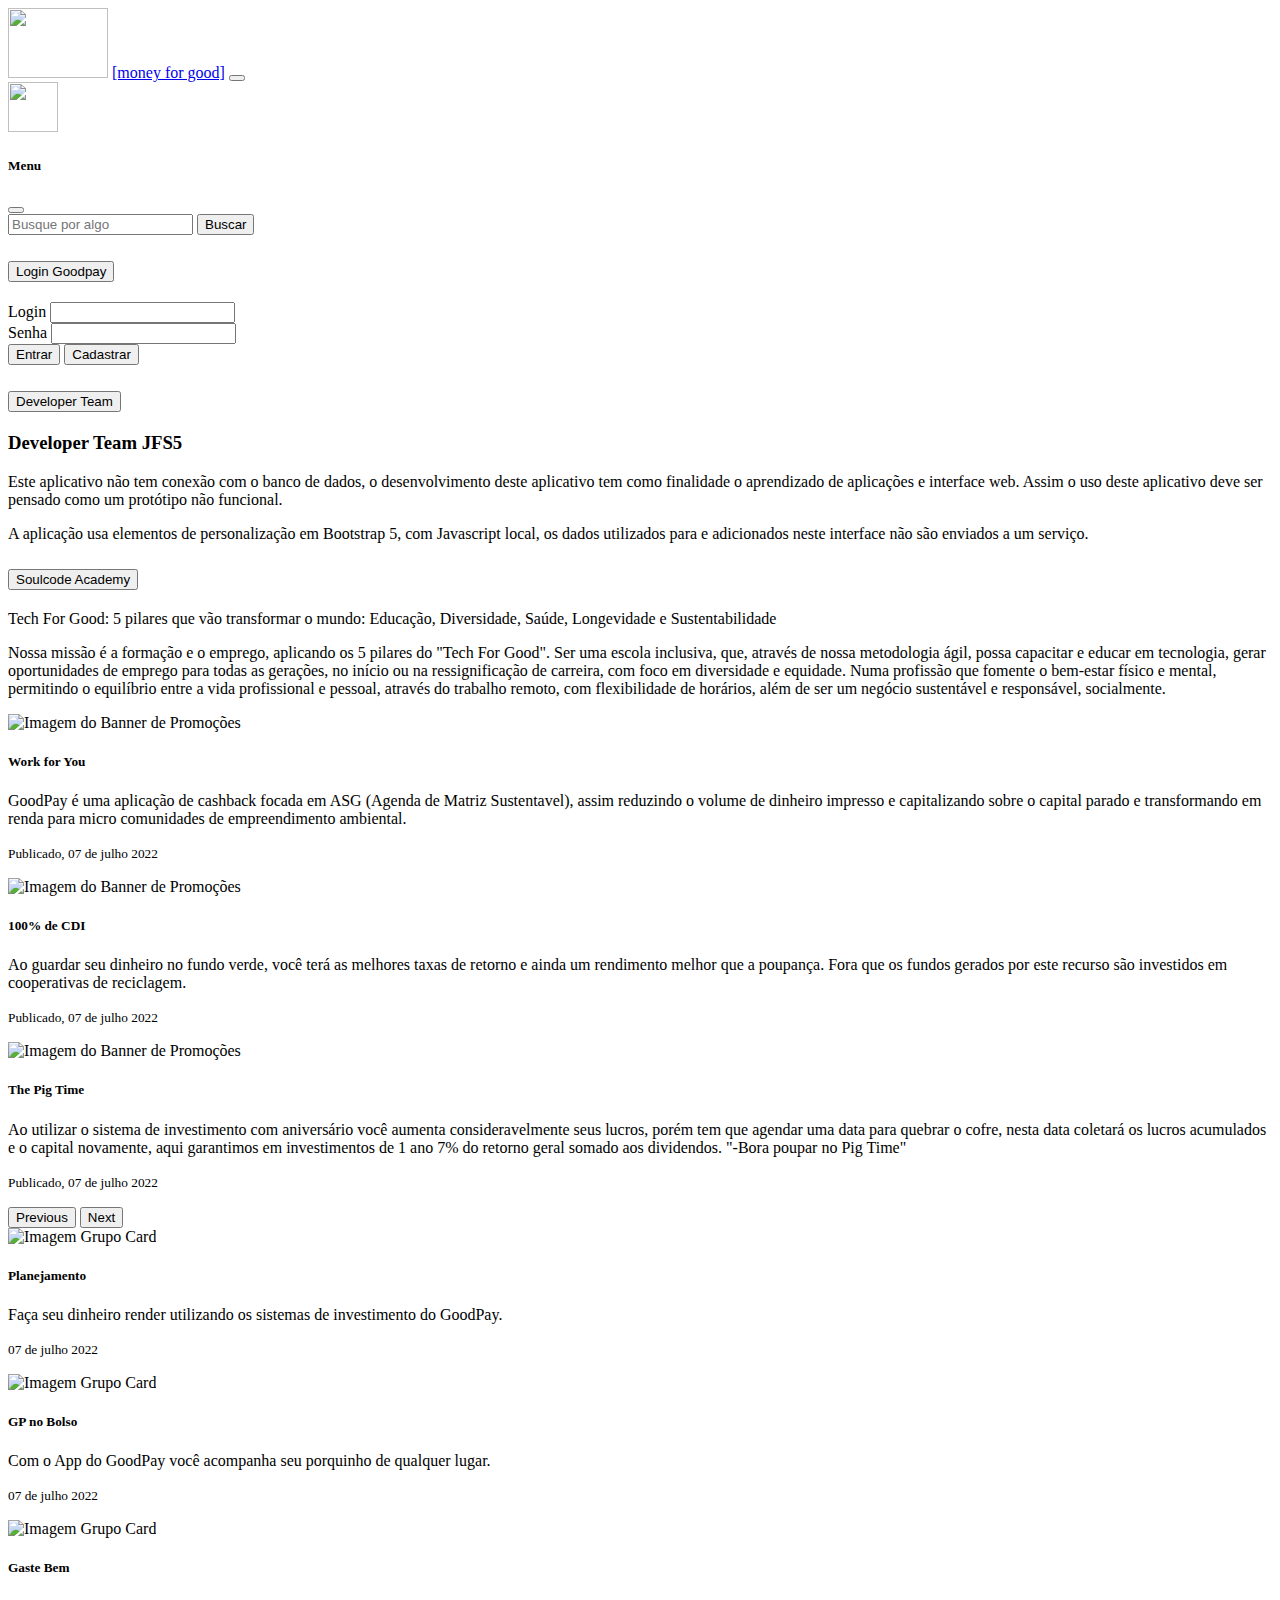
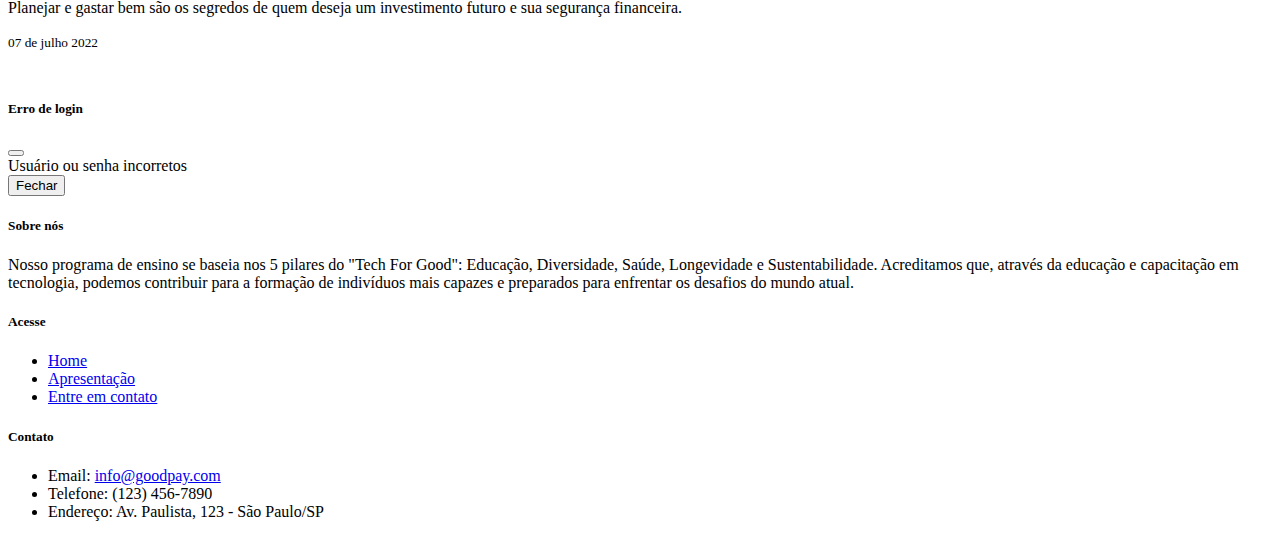
==== commit 73a99f97: "criação navbar e footer" ====
--- a/index.html
+++ b/index.html
@@ -5,6 +5,7 @@
     <meta http-equiv="X-UA-Compatible" content="IE=edge" />
     <meta name="viewport" content="width=device-width, initial-scale=1.0" />
     <title>Goodpay</title>
+    <link rel="stylesheet" href="./css/index.css">
     <link
       href="https://cdn.jsdelivr.net/npm/bootstrap@5.2.1/dist/css/bootstrap.min.css"
       rel="stylesheet"
@@ -102,8 +103,7 @@
                         />
                       </div>
                       <div class="d-grid gap-2">
-                        <button id="btnEntrar" class="btn btn-outline-success" type="button"
-                        >
+                        <button id="btnEntrar" class="btn btn-outline-success" type="button">
                           Entrar
                         </button>
                         <button class="btn btn-outline-dark" type="button">
@@ -191,90 +191,13 @@
                         de horários, além de ser um negócio sustentável e
                         responsável, socialmente.
                       </p>
-                    </div>                    
+                    </div>
                   </div>
-                </div>      
-                <div class="accordion-item">
-                  <h2 class="accordion-header" id="headingFour">
-                    <button
-                      class="accordion-button collapsed"
-                      type="button"
-                      data-bs-toggle="collapse"
-                      data-bs-target="#collapseFour"
-                      aria-expanded="false"
-                      aria-controls="collapseFour"
-                    >
-                      Ajuda!
-                    </button>
-                  </h2>
-                  <div
-                    id="collapseFour"
-                    class="accordion-collapse collapse"
-                    aria-labelledby="headingFour"
-                    data-bs-parent="#accordionExample"
-                  >
-                    <div class="accordion-body">
-                      
-                      <div class="accordion accordion-flush" id="accordionFlushExample">
-                        <div class="accordion-item">
-                          <h2 class="accordion-header" id="flush-headingOne">
-                            <button class="accordion-button collapsed" type="button" data-bs-toggle="collapse" data-bs-target="#flush-collapseOne" aria-expanded="false" aria-controls="flush-collapseOne">
-                               #001 - Campo Vazio
-                            </button>
-                          </h2>
-                          <div id="flush-collapseOne" class="accordion-collapse collapse" aria-labelledby="flush-headingOne" data-bs-parent="#accordionFlushExample">
-                            <div class="accordion-body">
-                              Os campos não podem estar vazios
-                            </div>
-                          </div>
-                        </div>
-                        <div class="accordion-item">
-                          <h2 class="accordion-header" id="flush-headingTwo">
-                            <button class="accordion-button collapsed" type="button" data-bs-toggle="collapse" data-bs-target="#flush-collapseTwo" aria-expanded="false" aria-controls="flush-collapseTwo">
-                              #002 - Usuário inválido
-                            </button>
-                          </h2>
-                          <div id="flush-collapseTwo" class="accordion-collapse collapse" aria-labelledby="flush-headingTwo" data-bs-parent="#accordionFlushExample">
-                            <div class="accordion-body">
-                              Verifique o nome de usuário e tente novamente ou clique em cadastrar para fazer o cadastro.
-                            </div>
-                          </div>
-                        </div>
-                        <div class="accordion-item">
-                          <h2 class="accordion-header" id="flush-headingThree">
-                            <button class="accordion-button collapsed" type="button" data-bs-toggle="collapse" data-bs-target="#flush-collapseThree" aria-expanded="false" aria-controls="flush-collapseThree">
-                              #003 Senha Inválida 
-                            </button>
-                          </h2>
-                          <div id="flush-collapseThree" class="accordion-collapse collapse" aria-labelledby="flush-headingThree" data-bs-parent="#accordionFlushExample">
-                            <div class="accordion-body">
-                                Senha incorreta, a senha deve conter no mínimo 5 digitos numéricos.                              
-                            </div>
-                          </div>
-                        </div>
-                        <div class="accordion-item">
-                          <h2 class="accordion-header" id="flush-headingFour">
-                            <button class="accordion-button collapsed" type="button" data-bs-toggle="collapse" data-bs-target="#flush-collapseFour" aria-expanded="false" aria-controls="flush-collapseFour">
-                              #004 Numero de Tentativas 
-                            </button>
-                          </h2>
-                          <div id="flush-collapseFour" class="accordion-collapse collapse" aria-labelledby="flush-headingFour" data-bs-parent="#accordionFlushExample">
-                            <div class="accordion-body">
-                                Você já fez 1 tentativa(s)! Com 3 será redirecionado(a) para recuperar a senha.                              
-                            </div>
-                          </div>
-                        </div>
-                      </div>
-
-                  
-                    </div>                    
-                  </div>
-                </div>             
-                
+                </div>
               </div>
-            </div>            
-          </div>
-        </div>        
+            </div>
+          </div>
+        </div>
       </nav>
     </header>
 
@@ -434,20 +357,33 @@
         </div>
       </div>
     </main>
-    <div class="modal fade" id="alertaLogin" tabindex="-1" aria-labelledby="exampleModalLabel" aria-hidden="true">
+
+    <div
+      class="modal fade"
+      id="alertaLogin"
+      tabindex="-1"
+      aria-labelledby="exampleModalLabel"
+      aria-hidden="true"
+    >
       <div class="modal-dialog">
         <div class="modal-content">
           <div class="modal-header">
             <h5 class="modal-title" id="exampleModalLabel">Erro de login</h5>
-            <button type="button" class="btn-close" data-bs-dismiss="modal" aria-label="Close"></button>
-          </div>
-          <div class="modal-body">Um erro aconteceu</div>
+            <button
+              type="button"
+              class="btn-close"
+              data-bs-dismiss="modal"
+              aria-label="Close"
+            ></button>
+          </div>
+          <div class="modal-body">Usuário ou senha incorretos</div>
           <div class="modal-footer">
-            <button type="button" class="btn btn-success">Fechar</button>
+            <button type="button" class="btn btn-primary">Fechar</button>
           </div>
         </div>
       </div>
-    </div>  
+    </div>
+
     <script
       src="https://cdn.jsdelivr.net/npm/bootstrap@5.2.1/dist/js/bootstrap.bundle.min.js"
       integrity="sha384-u1OknCvxWvY5kfmNBILK2hRnQC3Pr17a+RTT6rIHI7NnikvbZlHgTPOOmMi466C8"
@@ -455,4 +391,30 @@
     ></script>
     <script src="./js/index.js" type="module"></script>
   </body>
+  <footer class="bg-light py-3">
+    <div class="container">
+        <div class="row">
+            <div class="col-md-4">
+                <h5>Sobre nós</h5>
+                <p>Nosso programa de ensino se baseia nos 5 pilares do "Tech For Good": Educação, Diversidade, Saúde, Longevidade e Sustentabilidade. Acreditamos que, através da educação e capacitação em tecnologia, podemos contribuir para a formação de indivíduos mais capazes e preparados para enfrentar os desafios do mundo atual.</p>
+            </div>
+            <div class="col-md-4">
+                <h5>Acesse</h5>
+                <ul class="list-unstyled">
+                    <li><a href="#">Home</a></li>
+                    <li><a href="#">Apresentação</a></li>
+                    <li><a href="#">Entre em contato</a></li>
+                </ul>
+            </div>
+            <div class="col-md-4">
+                <h5>Contato</h5>
+                <ul class="list-unstyled">
+                    <li>Email: <a href="mailto:info@goodpay.com">info@goodpay.com</a></li>
+                    <li>Telefone: (123) 456-7890</li>
+                    <li>Endereço: Av. Paulista, 123 - São Paulo/SP</li>
+                </ul>
+            </div>
+        </div>
+    </div>
+</footer>
 </html>--- a/css/index.css
+++ b/css/index.css
@@ -0,0 +1,3 @@
+main {
+    margin: 10px auto 50px auto;
+}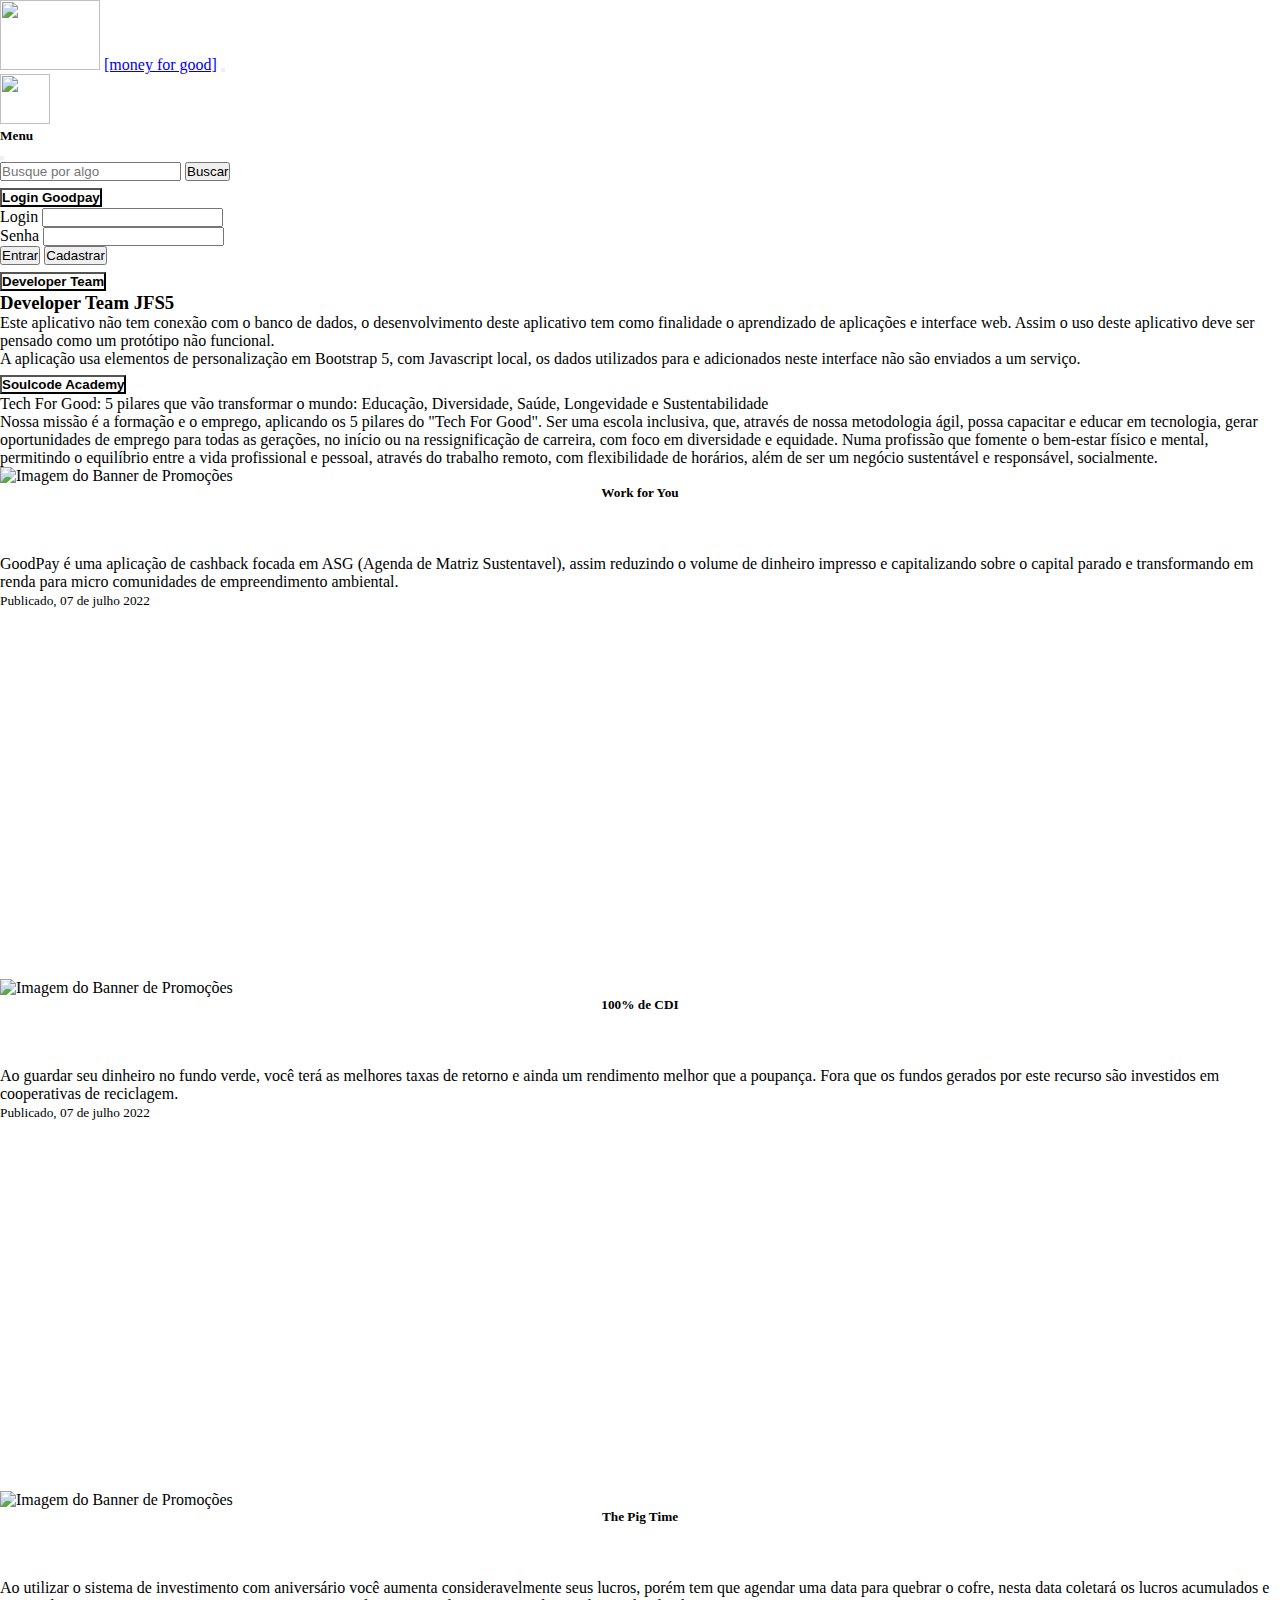
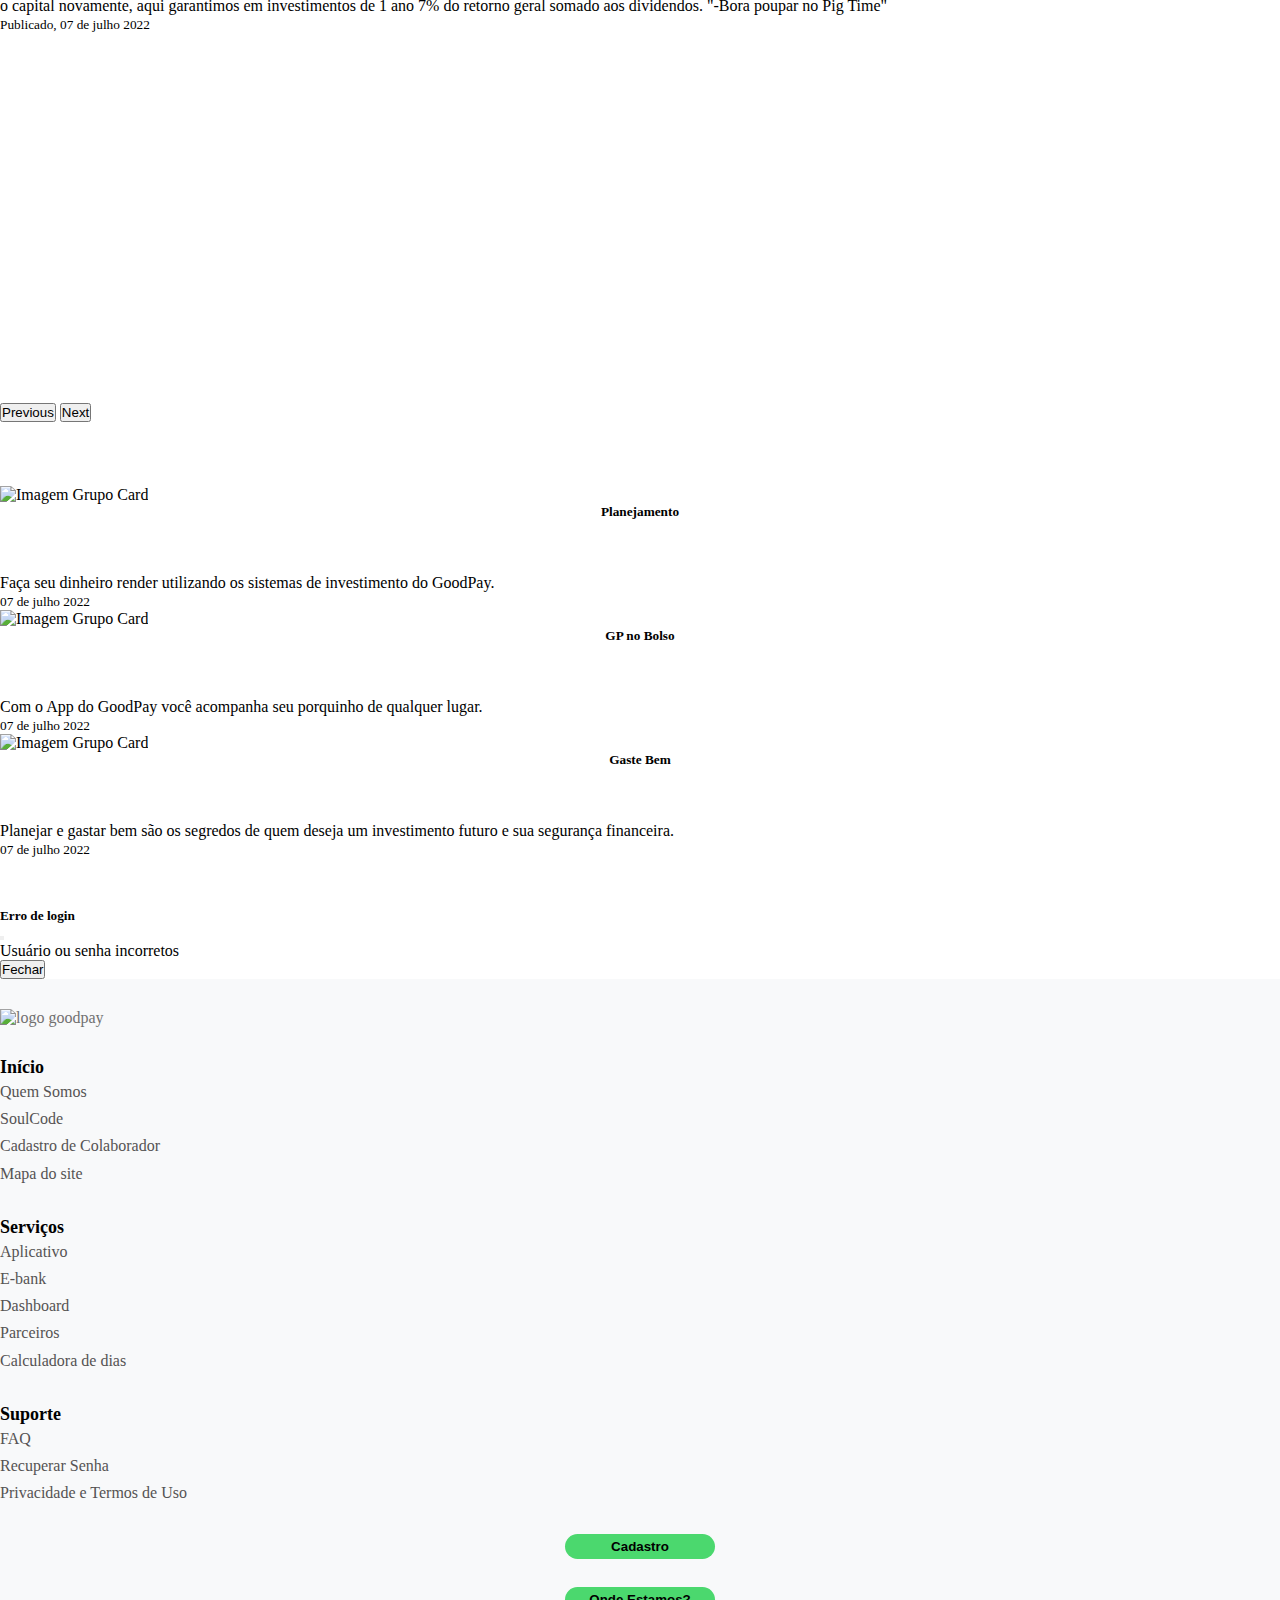
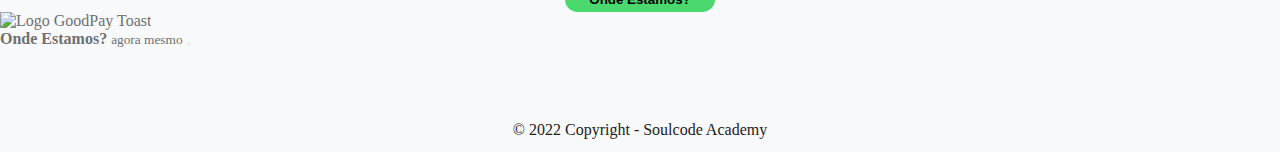
==== commit ba59ba22: "Pagina login social" ====
--- a/index.html
+++ b/index.html
@@ -6,6 +6,7 @@
     <meta name="viewport" content="width=device-width, initial-scale=1.0" />
     <title>Goodpay</title>
     <link rel="stylesheet" href="./css/index.css">
+    <link rel="stylesheet" href="./css/styles.css">
     <link
       href="https://cdn.jsdelivr.net/npm/bootstrap@5.2.1/dist/css/bootstrap.min.css"
       rel="stylesheet"
@@ -391,30 +392,63 @@
     ></script>
     <script src="./js/index.js" type="module"></script>
   </body>
-  <footer class="bg-light py-3">
+  <footer id="myFooter">
     <div class="container">
-        <div class="row">
-            <div class="col-md-4">
-                <h5>Sobre nós</h5>
-                <p>Nosso programa de ensino se baseia nos 5 pilares do "Tech For Good": Educação, Diversidade, Saúde, Longevidade e Sustentabilidade. Acreditamos que, através da educação e capacitação em tecnologia, podemos contribuir para a formação de indivíduos mais capazes e preparados para enfrentar os desafios do mundo atual.</p>
-            </div>
-            <div class="col-md-4">
-                <h5>Acesse</h5>
-                <ul class="list-unstyled">
-                    <li><a href="#">Home</a></li>
-                    <li><a href="#">Apresentação</a></li>
-                    <li><a href="#">Entre em contato</a></li>
-                </ul>
-            </div>
-            <div class="col-md-4">
-                <h5>Contato</h5>
-                <ul class="list-unstyled">
-                    <li>Email: <a href="mailto:info@goodpay.com">info@goodpay.com</a></li>
-                    <li>Telefone: (123) 456-7890</li>
-                    <li>Endereço: Av. Paulista, 123 - São Paulo/SP</li>
-                </ul>
-            </div>
-        </div>
+      <div class="row">
+        <div class="col-sm-3">
+          <img src="img/logo/goodplayH.png" alt="logo goodpay" height="85">
+        </div>
+        <div class="col-sm-2">
+          <h5>Início</h5>
+          <ul>
+            <li><a href="sobrenos.html">Quem Somos</a></li>
+            <li><a href="">SoulCode</a></li>
+            <li><a href="">Cadastro de Colaborador</a></li>
+            <li><a href="mapadosite.html">Mapa do site</a></li>
+          </ul>
+        </div>
+        <div class="col-sm-2">
+          <h5>Serviços</h5>
+          <ul>
+            <li><a href="app.html">Aplicativo</a></li>
+            <li><a href="">E-bank</a></li>
+            <li><a href="">Dashboard</a></li>
+            <li><a href="">Parceiros</a></li>
+            <li><a href="contagemDeDias.html">Calculadora de dias</a></li>
+
+          </ul>
+        </div>
+        <div class="col-sm-2">
+          <h5>Suporte</h5>
+          <ul>
+            <li><a href="faq.html">FAQ</a></li>
+            <li><a href="">Recuperar Senha</a></li>
+            <li><a href="">Privacidade e Termos de Uso</a></li>
+          </ul>
+        </div>
+        <div class="col-sm-3">
+          <a href="">
+            <button type="button" class="btn btn-default"><strong>Cadastro</strong></button>
+          </a>
+          <button type="button" class="btn btn-primary" id="liveToastBtn"><strong>Onde Estamos?</strong></button>
+          <div class="toast-container position-fixed bottom-0 end-0 p-3">
+             <div id="liveToast" class="toast" role="alert" aria-live="assertive" aria-atomic="true">
+              <div class="toast-header">
+                <div id="img-toast">
+                  <img src="img/logo/GoodPay.png" class="rounded me-2" alt="Logo GoodPay Toast" width="30px">
+                </div>
+                <strong class="me-auto">Onde Estamos?</strong>
+                <small>agora mesmo</small>
+                <button type="button" class="btn-close" data-bs-dismiss="toast" aria-label="Close"></button>
+              </div>
+              <div id="geolocation" class="toast-body"></div>
+            </div>
+          </div>
+        </div>
+      </div>
     </div>
-</footer>
+    <div class="footer-copyright">
+      <p>© 2022 Copyright - Soulcode Academy</p>
+    </div>
+  </footer>
 </html>--- a/css/index.css
+++ b/css/index.css
@@ -1,3 +1,3 @@
-main {
-    margin: 10px auto 50px auto;
+main{
+    margin-bottom: 50px;
 }--- a/css/styles.css
+++ b/css/styles.css
@@ -0,0 +1,415 @@
+*{
+    box-sizing: border-box;
+  }
+  
+  #btn-alinhar{
+    position: relative;
+    
+  
+  }
+  #main{
+  display:flex !important;
+  }
+  
+  #btn-modal {
+  background-color: #4bd86e;
+  border: none;
+  color: #222222;
+  align-items: start;
+  }
+  
+  * {
+    margin: 0;
+    padding: 0;
+    box-sizing: border-box;
+  }
+  
+  :root {
+    --verde-claro: #82C518;
+    --verde-escuro: #008037;
+    --gradient: linear-gradient(180deg, rgba(130,197,24,1) 0%, rgba(218,211,13,1) 100%);
+  }
+  
+  /*header, footer{
+    background-color: #82C518;
+    height: 55px;
+    text-align: center;
+  }*/
+  #card-resultados{
+    background-color: #76d28d;
+    color: #222222;
+  }
+  
+  #card-calculadora{
+  
+    max-width: 70%;
+    padding: 20px;
+    background-color: #4bd86e;
+    
+  }
+  
+  #btn-fgts {
+    background-color: #008037;
+    color: #f8f9fa;
+    border: 0;
+    margin-top: 20px;
+    border-radius: 20px;
+    width: 120px;
+    height: 40px;
+  }
+  
+  #btn-fgts2 {
+    background-color: #3b3b3b;
+    color: #f8f9fa;
+    border: 0;
+    margin-top: 20px;
+    border-radius: 20px;
+    width: 120px;
+    height: 40px;
+  }
+  
+  
+  .titulo-faq {
+    background-color: var(--verde-escuro);
+    color: white;
+    height: 150px;
+    display: flex;
+    flex-direction: row;
+    justify-content: space-evenly;
+    padding-left: 25px;
+    margin-bottom: 25px;
+    align-items: center;
+  }
+  
+  .container-faq{
+    padding: 35px;
+  }
+  
+  .accordion-button {
+    background-color:  white!important;
+    color: black!important;
+    font-weight: 600;
+  }
+  
+  
+  
+  #myFooter {
+  background-color: #f8f9fa;
+  color: #707070;
+  padding-top: 30px;
+  }
+  
+  #myFooter .footer-copyright {
+  background-color: #f8f9fa;
+  padding-top: 3px;
+  padding-bottom: 3px;
+  text-align: center;
+  }
+  
+  #myFooter .row {
+  margin-bottom: 60px;
+  }
+  
+  #myFooter .navbar-brand {
+  margin-top: 45px;
+  height: 65px;
+  }
+  
+  #myFooter .footer-copyright p {
+  margin: 10px;
+  color: #222222;
+  }
+  
+  #myFooter ul {
+  list-style-type: none;
+  padding-left: 0;
+  line-height: 1.7;
+  }
+  
+  #myFooter h5 {
+  font-size: 18px;
+  color: black;
+  font-weight: bold;
+  margin-top: 30px;
+  }
+  
+  #myFooter h2 a {
+  font-size: 50px;
+  text-align: center;
+  color: black;
+  }
+  
+  #myFooter a {
+  color: #555353;
+  text-decoration: none;
+  }
+  
+  #myFooter a:hover,
+  #myFooter a:focus {
+  text-decoration: none;
+  color: black;
+  }
+  
+  #myFooter .social-networks {
+  text-align: center;
+  padding-top: 30px;
+  padding-bottom: 16px;
+  }
+  
+  #myFooter .btn {
+  color: black;
+  background-color: #4bd86e;
+  border-radius: 20px;
+  border: none;
+  width: 150px;
+  display: block;
+  margin: 0 auto;
+  margin-top: 28px;
+  line-height: 25px;
+  }
+  
+  @media screen and (max-width: 767px) {
+  #myFooter {
+    text-align: center;
+  }
+  }
+  
+  html {
+  height: 100%;
+  }
+  
+  body {
+  display: flex;
+  display: -webkit-flex;
+  flex-direction: column;
+  -webkit-flex-direction: column;
+  height: 100%;
+  margin: 0;
+  }
+  
+  .content {
+  flex: 1 0 auto;
+  -webkit-flex: 1 0 auto;
+  min-height: 200px;
+  }
+  
+  #myFooter{
+   flex: 0 0 auto;
+   -webkit-flex: 0 0 auto;
+  }
+  
+  #mySection {
+    display: flex;
+    width: 1000px;
+    height: 1000px;
+    background-color: red;
+  }
+  
+  .centralizacao {
+    text-align: center;
+  }
+  
+  .myNavBar {
+    background-color: #f8f9fa;
+    font-size: 20px;
+  }
+  
+  .myImg {
+    border-radius: 100px;
+    width: 50px;
+    margin-right: 5px;
+  }
+  
+  .myH2 {
+    font-family: 'montserrat', arial;
+    font-weight: 700;
+    font-size: 50px;
+    margin-top: 20px;
+  }
+  
+  /* ------ CONTAGEM DE DIAS ------ */
+  .testet{
+    background-color: #44ac55;
+    color: white;
+    border: none;
+  }
+  
+  .Dias {
+    display: none;
+  }
+  
+  
+  .btn:hover {
+    opacity: 0.70;
+  }
+  
+  .divBotao{
+    padding: 10px;
+    color: white;
+  }
+  
+  #btnConfirmar {
+    background-color: #44ac55;
+    color: white;
+    margin-inline-start: 5px;
+    margin-top: 5px;
+    
+  }
+  
+  
+  .divForm {
+    background-color: #f3f2ec;
+    border-radius: 5px; /*arredonda borda*/
+    padding: 10px;
+    margin: 10px; 
+    margin-right: 10px;
+    display: flex;
+    flex-direction: column;
+    align-items: center;
+   
+  }
+  
+  
+  .titulo {
+    color: #000000;
+    text-align: center;
+    flex-direction: column;
+  
+    padding: 2px;
+  }
+  
+  .logocalc{
+    width: 200px;
+  
+  }
+  
+  
+  /* ------ QUEM SOMOS NÓS  ------ */
+  
+  .carousel {
+  margin-bottom: 4rem;
+  }
+  
+  .carousel-caption {
+  bottom: 3rem;
+  z-index: 10;
+  }
+  
+  .carousel-item {
+  height: 32rem;
+  }
+  
+  .marketing .col-lg-4 {
+  margin-bottom: 1.5rem;
+  text-align: center;
+  }
+  
+  .marketing .col-lg-4 p {
+  margin-right: .75rem;
+  margin-left: .75rem;
+  }
+  
+  .featurette-divider {
+  margin: 5rem 0;
+  }
+  
+  .featurette-heading {
+  letter-spacing: -.05rem;
+  }
+  
+  @media (min-width: 40em) {
+  .carousel-caption p {
+    margin-bottom: 1.25rem;
+    font-size: 1.25rem;
+    line-height: 1.4;
+  }
+  
+  .featurette-heading {
+    font-size: 50px;
+  }
+  }
+  
+  @media (min-width: 62em) {
+  .featurette-heading {
+    margin-top: 7rem;
+  }
+  }
+  
+  .card-pilar{
+  min-height: 200px;
+  }
+  
+  .gp-border-green {
+  border: 1px solid green;
+  }
+  
+  .mapaSite{
+    background-color: #f8f9fa;
+    display: flex;
+    justify-content: center;
+    height: 80px;
+    color: black;
+    
+  }
+  .mapaTitulo {
+    padding-top: 10px;
+  }
+  
+  .conteudoDoMapa a{
+    color: #555353;
+    text-decoration: none;
+    padding-left: 15px;
+    
+  }
+  
+  .conteudoDoMapa a:hover {
+    text-decoration: none;
+    color: #4bd86e;
+  }
+  .zindex{
+  z-index: 10;
+  }
+  /* ------ BLOG  ------ */
+  .tempo-de-leitura{
+  background-color: #555353;
+  color:  white;
+  border-radius: 5px;
+  padding: 0 10px;
+  }
+  .card-blog{
+  max-width: 18rem !important;
+  border: solid 1px  #555353!important;
+  transition: transform .2s; 
+  }
+  .card-blog img{
+  min-height: 150px !important;
+  max-height: 150px;
+  }
+  
+  .card-blog:hover { 
+  transform: scale(1.1);
+  }
+  
+  .card-title{
+  min-height: 70px;
+  max-height: 80px;
+  text-align: center;
+  }
+  
+  .card-body{
+  display: flex-column;
+  }
+  
+  
+  .card-text descricao-blog{
+  min-height: 80px;
+  max-height: 90px;
+  text-align: left;
+  }
+  
+  .descricao-blog{
+  text-align: justify;
+  }
+  .margin-parag{
+  min-height: 10rem;
+  }
